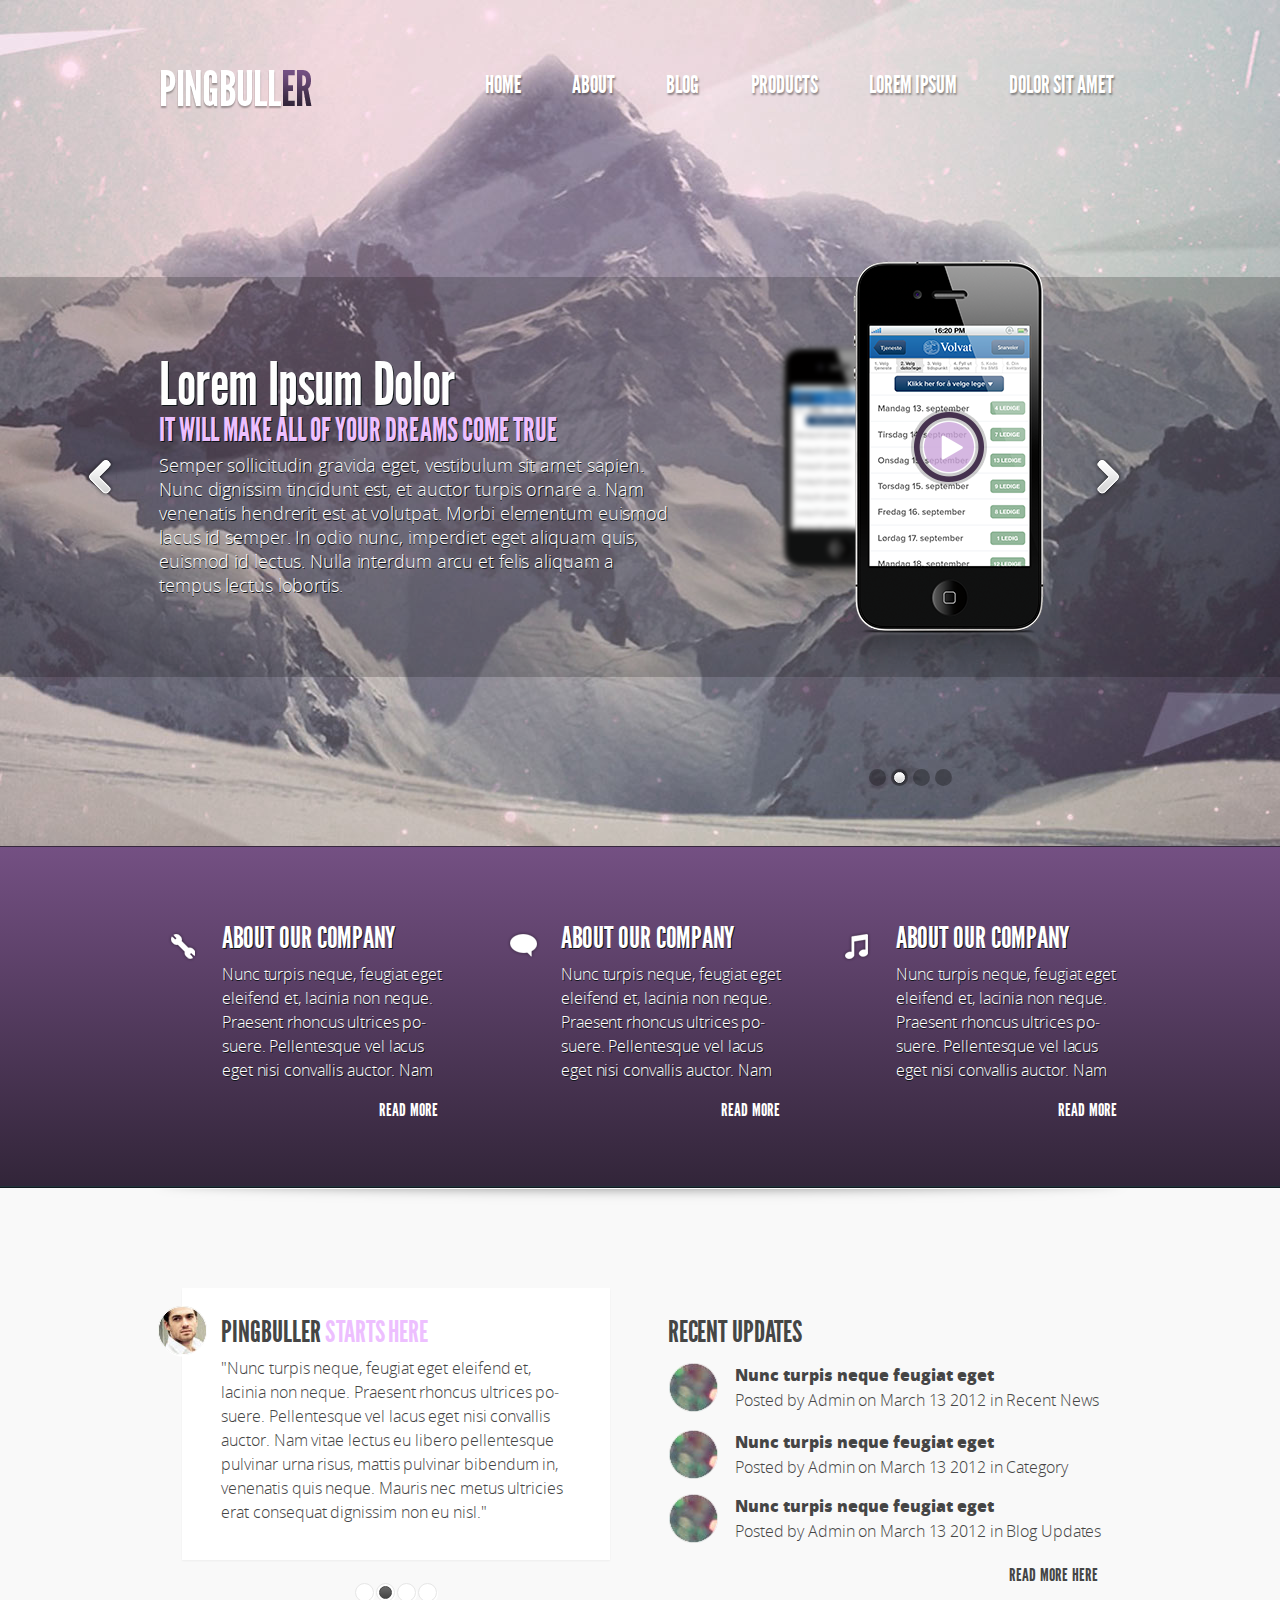
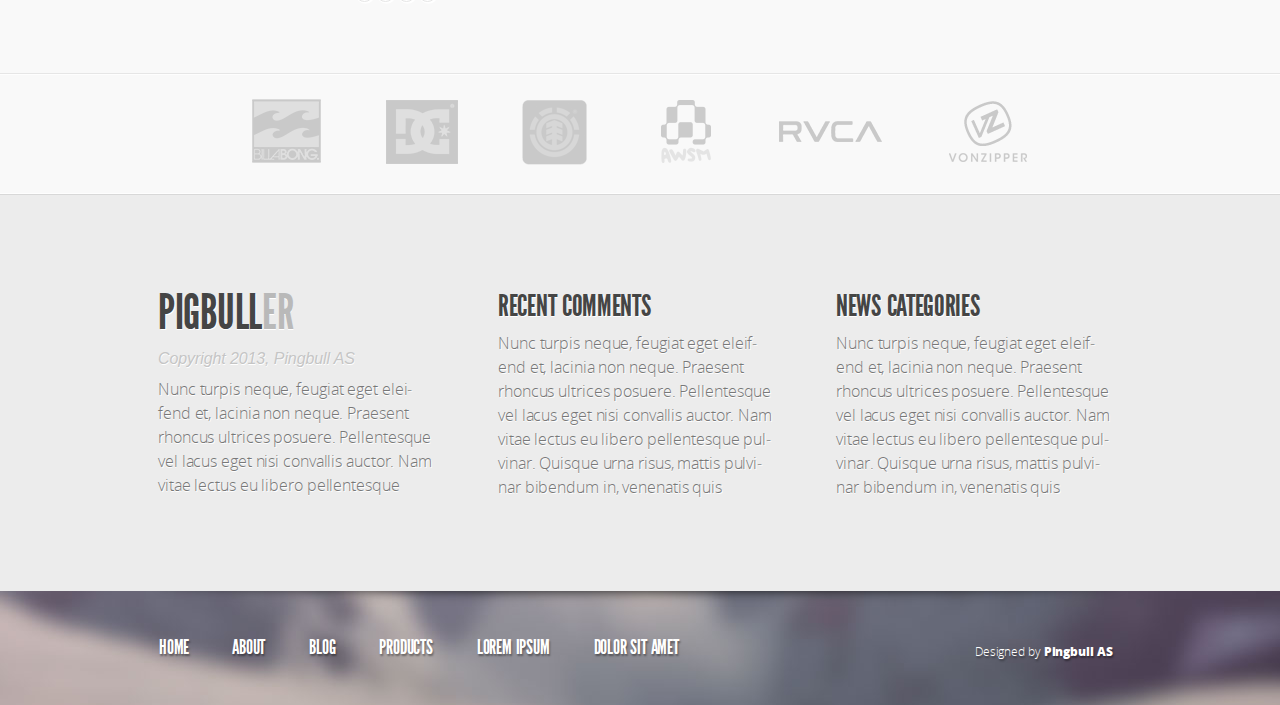
==== index.html @ 4bdf8e6d "new" ====
<!DOCTYPE html>
<html lang="ru">
<head>
	<meta charset="UTF-8">
	<meta name="viewport" content="width=device-width; initial-scale=1.0">
	<title>Homework-9(Finish!)</title>
	<link rel="stylesheet" href="css/style.css">
	<link rel="stylesheet" href="css/style_320.css">
	<link rel="stylesheet" href="css/style_480.css">
	<link rel="stylesheet" href="css/style_768.css">
	<link rel="stylesheet" href="css/style_960.css">
	<!--[if lt IE 9]>
		<script src="js/html5shiv.js"></script>
	    <script src="js/css3-mediaqueries.js"></script>
	    <link rel="stylesheet" href="css/style_ie8.css">
	    <![endif]-->
	  </head>
	  <body>
	  	
	  	<header>
	  		<div class="page-width">

	  			<div class="header-logo">
	  				<a href="#">
	  					<img src="/img/logo.png" alt="">
	  				</a>
	  			</div>

	  			<div class="header-menu">
	  				<div class="header-menu__active">
	  					<a href="" >Home</a>
	  				</div>
	  				<ul class="header-menu__submenu">
	  					<li class="header-menu__item-1"><a href="">About</a></li>
	  					<li class="header-menu__item-2"><a href="">Blog</a></li>
	  					<li class="header-menu__item-3"><a href="">Products</a></li>
	  					<li class="header-menu__item-4"><a href="">Lorem Ipsum</a></li>
	  					<li class="header-menu__item-5"><a href="">Dolor Sit Amet</a></li>
	  				</ul>
	  			</div>
	  		</div>

	  		<div class="slider">
	  			<div class="page-width">
	  				<section class="slider__item slider__item--first">
	  					<div class="slider__side">
	  						<div class="slider__header">Lorem Ipsum Dolor</div>
	  						<div class="slider__subheader">IT WILL MAKE ALL OF YOUR DREAMS COME TRUE</div>
	  						<div class="slider__text">
	  							Semper sollicitudin gravida eget, ves&shy;tibulum sit amet sapien. Nunc dignis&shy;sim tincidunt est, et auctor turpis ornare a. Nam venenatis hendrerit est at volutpat. Morbi elementum euismod lacus id semper. In odio nunc, imperdiet eget aliquam quis, euismod id lectus. Nulla interdum arcu et felis aliquam a tempus lectus lobortis.
	  						</div>
	  					</div>

	  					<img src="img/slider-first.png" alt="" class="slider__pic">

	  				</section>

	  				<a href="#" class="slider__prev"></a>
	  				<a href="#" class="slider__next"></a>

	  				<div class="slider__nav">
	  					<a href="#" class="slider__nav-item"></a>
	  					<a href="#" class="slider__nav-item slider__nav-item--active"></a>
	  					<a href="#" class="slider__nav-item"></a>
	  					<a href="#" class="slider__nav-item"></a>
	  				</div>

	  			</div>
	  		</div>

	  	</header>

	  	<div class="about">
	  		<div class="page-width">
	  			<section class="about__item about__item--first">
	  				<div class="about__header">ABOUT OUR COMPANY</div>
	  				<div class="about__text">
	  					Nunc turpis neque, feugiat eget eleifend et, lacinia non neque. Praesent rhoncus ultrices po&shy;suere. Pel&shy;lentesque vel lacus eget nisi convallis auctor. Nam
	  				</div>
	  				<div class="about__link"><a href="#">READ MORE</a></div>
	  			</section>
	  			<section class="about__item about__item--second">
	  				<div class="about__header">ABOUT OUR COMPANY</div>
	  				<div class="about__text">
	  					Nunc turpis neque, feugiat eget eleifend et, lacinia non neque. Praesent rhoncus ultrices po&shy;suere. Pel&shy;lentesque vel lacus eget nisi convallis auctor. Nam
	  				</div>
	  				<div class="about__link"><a href="#">READ MORE</a></div>
	  			</section>
	  			<section class="about__item about__item--third">
	  				<div class="about__header">ABOUT OUR COMPANY</div>
	  				<div class="about__text">
	  					Nunc turpis neque, feugiat eget eleifend et, lacinia non neque. Praesent rhoncus ultrices po&shy;suere. Pel&shy;lentesque vel lacus eget nisi convallis auctor. Nam
	  				</div>
	  				<div class="about__link"><a href="#">READ MORE</a></div>
	  			</section>
	  		</div>
	  	</div>

	  	<div class="sub-about-line"></div>

	  	<div class="sub-about-shadow"></div>

	  	<div class="page-width">
	  		<div class="starts">
	  			<section class="starts__item">
	  				<img src="img/avatar.jpg" alt="" class="starts__photo">
	  				<div class="starts__header">PingbulLer</div>
	  				<div class="starts__subheader">starts here</div>
	  				<div class="starts__text">
	  					"Nunc turpis neque, feu&shy;giat eget eleifend et, lacinia non neque. Prae&shy;sent rhoncus ultrices po&shy;suere. Pellentesque vel lacus eget nisi conval&shy;lis auctor. Nam vitae lectus eu libero pellentesque pulvinar urna risus, mattis pulvinar bibendum in, venenatis quis neque. Mauris nec metus ultricies erat consequat dignissim non eu nisl."
	  				</div>
	  			</section>

	  			<div class="starts__nav">
	  				<div class="starts__nav-item"></div>
	  				<div class="starts__nav-item starts__nav-item--active"></div>
	  				<div class="starts__nav-item"></div>
	  				<div class="starts__nav-item"></div>
	  			</div>

	  		</div>

	  		<div class="recent">
	  			<div class="recent__header">RECENT UPDATES</div>
	  			<section class="recent__item recent__item--first">
	  				<img src="img/updates.jpg" alt="" class="recent__pic">
	  				<div class="recent__title">Nunc turpis neque feugiat eget</div>
	  				<div class="recent__text">Posted by Admin on March 13 2012 in Recent News</div>
	  			</section>
	  			<section class="recent__item recent__item--second">
	  				<img src="img/updates.jpg" alt="" class="recent__pic">
	  				<div class="recent__title">Nunc turpis neque feugiat eget</div>
	  				<div class="recent__text">Posted by Admin on March 13 2012 in Category</div>
	  			</section>
	  			<section class="recent__item recent__item--third">
	  				<img src="img/updates.jpg" alt="" class="recent__pic">
	  				<div class="recent__title">Nunc turpis neque feugiat eget</div>
	  				<div class="recent__text">Posted by Admin on March 13 2012 in Blog Updates</div>
	  			</section>
	  			<div class="recent__tomore"><a href="">READ MORE HERE</a></div>
	  		</div>
	  	</div>

	  	<div class="recent-after-line"></div>

	  	<div class="brands">
	  		<div class="page-width">
	  			<div class="brands__wraper">
	  				<img src="img/tm-1.png" alt="" class="brands__item brands__item--1">
	  				<img src="img/tm-2.png" alt="" class="brands__item brands__item--2">
	  				<img src="img/tm-3.png" alt="" class="brands__item brands__item--3">
	  				<img src="img/tm-4.png" alt="" class="brands__item brands__item--4">
	  				<img src="img/tm-5.png" alt="" class="brands__item brands__item--5">
	  				<img src="img/tm-6.png" alt="" class="brands__item brands__item--6">
	  			</div>
	  		</div>
	  	</div>

	  	<div class="news">
	  		<div class="page-width">

	  			<section class="news__item news__item--first">
	  				<div class="news__title">NEWS CATEGORIES</div>
	  				<div class="news__title-big">PIGBULL<span>ER</span></div>
	  				<div class="news__copy">Copyright 2013, Pingbull AS</div>
	  				<div class="news__text">Nunc turpis neque, feugiat eget elei&shy;fend et, lacinia non neque. Praesent rhoncus ultrices posuere. Pellen&shy;tesque vel lacus eget nisi convallis auctor. Nam vitae lectus eu libero pellen&shy;tesque </div>
	  			</section>

	  			<section class="news__item news__item--second">
	  				<div class="news__title">RECENT COMMENTS</div>
	  				<div class="news__text">Nunc turpis neque, feugiat eget eleif&shy;end et, lacinia non neque. Praesent rhoncus ultrices posuere. Pellen&shy;tesque vel lacus eget nisi convallis auctor. Nam vitae lectus eu libero pellen&shy;tesque pul&shy;vinar. Quisque urna risus, mattis pulvi&shy;nar bibendum in, venenatis quis </div>
	  			</section>

	  			<section class="news__item news__item--third">
	  				<div class="news__title">NEWS CATEGORIES</div>
	  				<div class="news__text">Nunc turpis neque, feugiat eget eleif&shy;end et, lacinia non neque. Praesent rhoncus ultrices posuere. Pellen&shy;tesque vel lacus eget nisi convallis auctor. Nam vitae lectus eu libero pellen&shy;tesque pul&shy;vinar. Quisque urna risus, mattis pulvi&shy;nar bibendum in, venenatis quis </div>
	  			</section>

	  		</div>
	  	</div>

	  	<footer>
	  		<div class="page-width">
	  			<nav class="footer-nav">
	  				<a href="" class="footer-nav__item-1">Home</a>
	  				<a href="" class="footer-nav__item-2">About</a>
	  				<a href="" class="footer-nav__item-3">Blog</a>
	  				<a href="" class="footer-nav__item-4">Products</a>
	  				<a href="" class="footer-nav__item-5">Lorem Ipsum</a>
	  				<a href="" class="footer-nav__item-6">Dolor Sit Amet</a>
	  			</nav>
	  			<div class="footer__copy">Designed by <b>Pingbull AS</b></div>
	  		</div>
	  	</footer>


	  	
	  </body>
	  </html>
---- css/style.css ----
@font-face {
	font-family: 'league_gothic';
	src: url('../fonts/leaguegothiccyrillic-webfont.eot');
    src: url('../fonts/leaguegothiccyrillic-webfont.eot?#iefix') format('embedded-opentype'),
         url('../fonts/leaguegothiccyrillic-webfont.woff2') format('woff2'),
         url('../fonts/leaguegothiccyrillic-webfont.woff') format('woff'),
         url('../fonts/leaguegothiccyrillic-webfont.ttf') format('truetype');
	font-weight: normal;
	font-style: normal;

}
@font-face {
	font-family: 'open_sans_extrabold';
	 src: url('../fonts/open_sans_extrabold-webfont.eot');
    src: url('../fonts/open_sans_extrabold-webfont.eot?#iefix') format('embedded-opentype'),
         url('../fonts/open_sans_extrabold-webfont.woff2') format('woff2'),
         url('../fonts/open_sans_extrabold-webfont.woff') format('woff'),
         url('../fonts/open_sans_extrabold-webfont.ttf') format('truetype');
	font-weight: normal;
	font-style: normal;

}
@font-face {
	font-family: 'open_sans_light';
	src: url('../fonts/open_sans_light-webfont.eot');
    src: url('../fonts/open_sans_light-webfont.eot?#iefix') format('embedded-opentype'),
         url('../fonts/open_sans_light-webfont.woff2') format('woff2'),
         url('../fonts/open_sans_light-webfont.woff') format('woff'),
         url('../fonts/open_sans_light-webfont.ttf') format('truetype');
	font-weight: 100;
	font-style: normal;

}
* { margin: 0; padding: 0; }
body {
	font: 16px/24px 'open_sans_light', Arial, sans-serif;
	background-color: #f9f9f9;
}
article, aside, details, figcaption, figure, footer, header, hgroup, menu, nav, section { 
    display: block;
}
a img {border: none;}
---- css/style_320.css ----
@media screen and (max-width: 479px) {
	.page-width {
		width: 320px;
		margin: 0 auto;
		position: relative;
	}
	header {
		height: 516px;
		background-image: url(../img/header-bg.jpg);
		background-repeat: no-repeat;
		background-color: #745183;
		background-position: top center;
		background-size: initial;
	}
	.header-logo {
		padding-top: 70px;
		text-align: center;
	}
	.header-menu {
		position: absolute;
		width: 246px;
		top: 129px;
		left: 34px;
		border: 1px solid transparent;
		border-radius: 10px;
		font: 24px/24px 'league_gothic', Arial, sans-serif;
		text-transform: uppercase;
		color: #fff;
		z-index: 1;
	}
	.header-menu:hover {
		background-color: rgba(54,41,62, 0.9);
		border: 1px solid #051116;
		box-shadow: 0 3px 5px rgba(0, 0, 0, 0.2);
	}
	.header-menu__active {
		height: 47px;
		box-sizing: border-box;
		border-top: 1px solid transparent;
		border-bottom: 1px solid transparent;
		border-radius: 10px 10px 0 0;
		text-align: center;
	}
	.header-menu:hover .header-menu__active {
		border-top: 1px solid #614a6b;
		border-bottom: 1px solid #36283e;
	}
	.header-menu__active a{
		padding: 14px 5px 4px 5px;
		display: inline-block;
		border-bottom: 2px solid #edbfff;
		text-decoration: none;
		color: #fff;
	}
	.header-menu__submenu {
		display: none;
		list-style: none;
	}
	.header-menu:hover .header-menu__submenu {
		display: block;
	}
	.header-menu__submenu a{
		display: block;
		position: relative;
		height: 42px;
		padding-top: 9px;
		box-sizing: border-box;
		border-top: 1px solid #523e5a;
		border-bottom: 1px solid #36283e;
		text-align: center;
		text-decoration: none;
		color: #fff;
		overflow: hidden;
	}
	.header-menu__submenu a:hover {
		background-color: rgba(0,0,0,0.3);
	}
	.header-menu__submenu a::after {
		content: '';
		display: block;
		width: 100%;
		height: 2px;
		position: absolute;
		left: 0;
		bottom: 0;
		background-color: #edbfff;
		opacity: 0;
	}
	.header-menu__submenu a:hover:after {
		opacity: 1;
	}
	.header-menu__submenu li:last-child a{
		border-bottom: 0;
		border-radius: 0 0 10px 10px;
	}

	.slider {
		margin-top: 181px;
		height: 246px;
		box-sizing: border-box;
	}
	.slider__side {
		text-shadow: 0.5px 0.9px 0 #0f1518;
	}
	.slider__header {
		font: 36px/36px 'league_gothic', Arial, sans-serif;
		color: #fefefe;
		letter-spacing: -0.7px;
		margin-left: 64px;
		letter-spacing: -0.4px;
	}
	.slider__subheader {
		font: 18px/18px 'league_gothic', Arial, sans-serif;
		color: #edbfff;
		text-transform: uppercase;
		margin-top: 2px;
		margin-left: 64px;
		letter-spacing: -0.2px;
		max-height: 19px;
		max-width: 206px;
		overflow: hidden;
	}
	.slider__text {
		display: none;
	}
	.slider__pic {
		display: none;
	}
	.slider__nav {
		position: absolute;
		bottom: -108px;
		left: 122px;
		font-size: 0;
		width: 150px;
	}
	.slider__nav-item {
		display: inline-block; 
		width: 17px;
		height: 17px;
		margin-right: 5px;
		background: rgba(0,0,0,0.3);
		border-radius: 50%;
		position: relative;
		box-sizing: border-box;
	}
	.slider__nav-item--active:before {
		content: '';
		position: absolute;
		left: 3px;
		top: 3px;
		width: 9px;
		height: 9px;
		background: -moz-linear-gradient(top, rgba(255,255,255,1) 0%, rgba(212,212,212,1) 100%);
		background-image: linear-gradient(to top, #d4d4d4 0%, white 100%);
		border: 1px solid white;
		box-shadow: 0 0 5px rgba(0, 0, 0, 0.8);
		border-radius: 50%;
		box-sizing: content-box;
	}
	.slider__prev {
		position: absolute;
		width: 32px;
		height: 42px;
		top: 9px;
		left: -5px;
		background: url(../img/slider-prev.png);
	}
	.slider__next {
		position: absolute;
		width: 32px;
		height: 42px;
		top: 9px;
		right: -4px;
		background: url(../img/slider-next.png);
	}


	.about {
		border-top: 1px solid #36283c;
		border-bottom: 1px solid #21333b;
		width: 100%;
		height: auto;
		padding: 70px 0 60px 0;
		background: -moz-linear-gradient(top, rgba(116,80,131,1) 0%, rgba(50,37,57,1) 100%);
		background-image: linear-gradient(to top, #322539 0%, #745083 100%); 
	}
	.about__item {
		padding-left: 82px;
		padding-right: 20px; 
		background-position: 0 0;
		background-repeat: no-repeat;
		position: relative;
	}
	.about__item:before {
		content: '';
		display: block;
		position: absolute;
		left: 29px;
		top: 0;
		background-image: url(../img/about.png);
	}
	.about__item--first:before {
		background-position: 0 0;
		width: 30px;
		height: 31px;
	}
	.about__item--second {
		margin-top: 21px;
	}
	.about__item--second:before {
		background-position: -39px 0;
		width: 33px;
		height: 29px;
	}
	.about__item--third {
		margin-top: 37px;
	}
	.about__item--third:before {
		background-position: -85px 0;
		width: 29px;
		height: 31px;
	}
	.about__header {
		font: 24px/24px 'league_gothic', Arial, sans-serif;
		text-transform: uppercase;
		color: #fff;
		text-shadow: 0.5px 0.9px 0 #0f1518;
		letter-spacing: -0.3px;
	}
	.about__text {
		margin-top: 4px;
		color: #fff;
		text-shadow: 0.5px 0.9px 0 #0f1518;
		max-height: 72px;
		overflow: hidden;

	}
	.about__link {
		text-align: right;
		padding: 12px 6px 0 0;
	}
	.about__link a {
		font: 18px/18px 'league_gothic', Arial, sans-serif;
		text-transform: uppercase;
		text-decoration: none;
		color: #fff;
	}
	.about__link a:hover {
		text-decoration: none;
		color: #fff;
		text-shadow: 0 0 8px rgba(255, 255, 255, 0.8);
	}

	.sub-about-line {
		height: 0;
		border-top: 1px solid #12191f;
		border-bottom: 1px solid #f9f9f9;
	}

	.sub-about-shadow {
		height: 16px;
		background-image: url(../img/starts-bg.png);
		background-repeat: no-repeat;
		background-position: top center;
		background-size: initial;
	}

	.starts {
		padding: 53px 0 0 0;
	}
	.starts__item {
		margin: 0 21px 0 43px;
		padding-bottom: 23px;
		position: relative;
		background-color: #fff;
		box-shadow: 0 1px 2px rgba(0, 0, 0, 0.05);
	}
	.starts__photo {
		display: block;
		position: absolute;
		top: 19px;
		left: -23px;
		width: 49px;
		height: 49px;
		border-radius: 50%;
		box-shadow: 1px 1.7px 0 white, inset 1px 1.7px 5px rgba(0, 0, 0, 0.3);
	}
	.starts__header {
		padding: 25px 0 0 35px;
		font: 24px/24px 'league_gothic', Arial, sans-serif;
		text-transform: uppercase;
		color: #454545;
	}
	.starts__subheader {
		padding: 0px 0 0 36px;
		font: 24px/24px 'league_gothic', Arial, sans-serif;
		text-transform: uppercase;
		color: #edbfff;
		letter-spacing: -0.2px;
	}
	.starts__text {
		padding: 5px 40px 0px 39px;
		color: #454545;
		max-height: 171px;
		overflow: hidden;
		word-spacing: -0.5px;
	}
	.starts__nav {
		padding-left: 48px;
		text-align: center;
		margin-top: 17px;
		font-size: 0;
		position: relative;
		top: 5px;
	}
	.starts__nav-item {
		display: inline-block; 
		width: 19px;
		height: 19px;
		margin-right: 3px;
		border: 1px solid #e6e6e6;
		box-shadow: 1px 1.7px 0 white;
		background-color: #fff;
		border-radius: 50%;
		position: relative;
		box-sizing: border-box;

	}
	.starts__nav-item--active:before {
		content: '';
		position: absolute;
		left: 2px;
		top: 2px;
		width: 13px;
		height: 13px;
		background: -moz-linear-gradient(top, rgba(106,106,106,1) 0%, rgba(69,69,69,1) 100%);
		background-image: linear-gradient(to top, #454545 0%, #6a6a6a 100%);
		border: 1px solid #454545;
		border-radius: 50%;
		box-sizing: border-box;
	}

	.recent {
		padding-top: 40px;
		padding-bottom: 86px;
	}
	.recent__header {
		padding: 0 19px;
		font: 30px/30px 'league_gothic', Arial, sans-serif;
		text-transform: uppercase;
		color: #454545;
		letter-spacing: -0.2px;
	}

	.recent__item {
		padding: 0 20px 0 85px;
		position: relative;
	}
	.recent__item--first {
		margin-top: 16px;
	}
	.recent__item--second {
		margin-top: 16px;
	}
	.recent__item--third {
		margin-top: 22px;
	}
	.recent__pic {
		display: block;
		position: absolute;
		top: 0px;
		left: 20px;
		width: 49px;
		height: 49px;
		border-radius: 50%;
		box-shadow: inset 0 0 5px rgba(0, 0, 0, 0.4);
	}
	.recent__title {
		font: 900 16px/19px 'open_sans_extrabold', Arial, sans-serif;
		color: #454545;
		padding-top: 3px;
		max-height: 20px;
		box-sizing: content-box;
		overflow: hidden;
	}
	.recent__text {
		padding-top: 1px;
		color: #454545;
		max-height: 25px;
		overflow: hidden;
		word-spacing: -0.5px;
	}
	.recent__tomore {
		margin-top: 15px;
		margin-right: 28px;
		text-align: right;
	}
	.recent__tomore a{
		font: 18px/18px 'league_gothic', Arial, sans-serif;
		text-transform: uppercase;
		color: #454545;
		text-decoration: none;
	}
	.recent__tomore a:hover {
		text-shadow: 0 0 8px rgba(0, 0, 0, 0.6);
	}

	.recent-after-line {
		height: 0;
		border-top: 1px solid #e6e6e6;
		border-bottom: 1px solid #fefefe;
	}

	.brands {
		background-color: #f9f9f9;
		padding-bottom: 4px;
	}
	.brands__wraper {
		padding: 0 20px 71px 20px;
	}
	.brands__item {
		display: inline-block;
		vertical-align: top;
	}
	.brands__item--1 {
		padding: 52px 0 0 42px;
	}
	.brands__item--2 {
		padding: 52px 0 0 50px;
	}
	.brands__item--3 {
		padding: 61px 0 0 49px;
	}
	.brands__item--4 {
		padding: 60px 0 0 61px;
	}
	.brands__item--5 {
		padding: 62px 0 0 21px;
	}
	.brands__item--6 {
		padding: 42px 0 0 52px;
	}

	.news {
		display: none;
	}

	footer {
		height: 202px;
		border-top: 1px solid #fefefe;
		background-image: url(../img/footer-shadow.png), url(../img/footer-bg.jpg);
		background-repeat: no-repeat;
		background-color: #7e808a;
		background-position: top center;
		background-size: initial;
		box-sizing: border-box;
	}
	.footer-nav {
		display: none;
	}
	.footer__copy {
		margin-top: 36px;
		font-size: 12px;
		color: #fff;
		text-align: center;
		text-shadow: 1px 1.7px 2px rgba(0, 0, 0, 0.4);
	} 
	.footer__copy b {
		font: 900 12px 'open_sans_extrabold', Arial, sans-serif;
	}
}
---- css/style_480.css ----
@media screen and (min-width: 480px) and (max-width: 767px) {
	.page-width {
		width: 480px;
		margin: 0 auto;
		position: relative;
	}
	header {
		height: 548px;
		background-image: url(../img/header-bg.jpg);
		background-repeat: no-repeat;
		background-color: #745183;
		background-position: top center;
		background-size: initial;
	}
	.header-logo {
		padding-top: 70px;
		text-align: center;
	}
	.header-menu {
		position: absolute;
		width: 246px;
		top: 129px;
		left: 116px;
		border: 1px solid transparent;
		border-radius: 10px;
		font: 24px/24px 'league_gothic', Arial, sans-serif;
		text-transform: uppercase;
		color: #fff;
		z-index: 1;
	}
	.header-menu:hover {
		background-color: rgba(54,41,62, 0.9);
		border: 1px solid #051116;
		box-shadow: 0 3px 5px rgba(0, 0, 0, 0.2);
	}
	.header-menu__active {
		height: 47px;
		box-sizing: border-box;
		border-top: 1px solid transparent;
		border-bottom: 1px solid transparent;
		border-radius: 10px 10px 0 0;
		text-align: center;
	}
	.header-menu:hover .header-menu__active {
		border-top: 1px solid #614a6b;
		border-bottom: 1px solid #36283e;
	}
	.header-menu__active a{
		padding: 14px 5px 4px 5px;
		display: inline-block;
		border-bottom: 2px solid #edbfff;
		text-decoration: none;
		color: #fff;
	}
	.header-menu__submenu {
		display: none;
		list-style: none;
	}
	.header-menu:hover .header-menu__submenu {
		display: block;
	}
	.header-menu__submenu a{
		display: block;
		position: relative;
		height: 42px;
		padding-top: 9px;
		box-sizing: border-box;
		border-top: 1px solid #523e5a;
		border-bottom: 1px solid #36283e;
		text-align: center;
		text-decoration: none;
		color: #fff;
		overflow: hidden;
	}
	.header-menu__submenu a:hover {
		background-color: rgba(0,0,0,0.3);
	}
	.header-menu__submenu a:after {
		content: '';
		display: block;
		width: 100%;
		height: 2px;
		position: absolute;
		left: 0;
		bottom: 0;
		background-color: #edbfff;
		opacity: 0;
	}
	.header-menu__submenu a:hover:after {
		opacity: 1;
	}
	.header-menu__submenu li:last-child a{
		border-bottom: 0;
		border-radius: 0 0 10px 10px;
	}

	.slider {
		margin-top: 88px;
		height: 246px;
		box-sizing: border-box;
		background-color: rgba(0,0,0,0.2);
	}
	.slider__item {

	}
	.slider__side {
		width: 215px;
		display: inline-block;
		vertical-align: top;
		margin: 94px 0 0 39px;
		text-shadow: 0.5px 0.9px 0 #0f1518;
	}
	.slider__header {
		font: 36px/36px 'league_gothic', Arial, sans-serif;
		color: #fefefe;
		letter-spacing: -0.7px;
	}
	.slider__subheader {
		font: 18px/18px 'league_gothic', Arial, sans-serif;
		color: #edbfff;
		text-transform: uppercase;
		margin-top: 1px;
		letter-spacing: -0.2px;
		max-height: 19px;
		overflow: hidden;
	}
	.slider__text {
		display: none;
	}
	.slider__pic {
		display: inline-block;
		vertical-align: top;
		width: 192px;
		height: auto;
		box-sizing: border-box;
		margin: -9px 0 0 -2px;
	}
	.slider__nav {
		position: absolute;
		bottom: -2px;
		left: 202px;
		font-size: 0;
		width: 150px;
	}
	.slider__nav-item {
		display: inline-block; 
		width: 17px;
		height: 17px;
		margin-right: 5px;
		background: rgba(0,0,0,0.3);
		border-radius: 50%;
		position: relative;
		box-sizing: border-box;
	}
	.slider__nav-item--active:before {
		content: '';
		position: absolute;
		left: 3px;
		top: 3px;
		width: 9px;
		height: 9px;
		background: -moz-linear-gradient(top, rgba(255,255,255,1) 0%, rgba(212,212,212,1) 100%);
		background-image: linear-gradient(to top, #d4d4d4 0%, white 100%);
		border: 1px solid white;
		box-shadow: 0 0 5px rgba(0, 0, 0, 0.8);
		border-radius: 50%;
		box-sizing: content-box;
	}
	.slider__prev {
		position: absolute;
		width: 32px;
		height: 42px;
		top: 102px;
		left: -6px;
		background: url(../img/slider-prev.png);
	}
	.slider__next {
		position: absolute;
		width: 32px;
		height: 42px;
		top: 102px;
		right: -5px;
		background: url(../img/slider-next.png);
	}

	.about {
		border-top: 1px solid #36283c;
		border-bottom: 1px solid #21333b;
		width: 100%;
		height: auto;
		padding: 77px 0px 65px 0px;
		background: -moz-linear-gradient(top, rgba(116,80,131,1) 0%, rgba(50,37,57,1) 100%);
		background-image: linear-gradient(to top, #322539 0%, #745083 100%); 
	}
	.about__item {
		padding-left: 83px;
		padding-right: 20px; 
		background-position: 0 0;
		background-repeat: no-repeat;
		position: relative;
	}
	.about__item:before {
		content: '';
		display: block;
		position: absolute;
		left: 29px;
		top: 0;
		background-image: url(../img/about.png);
	}
	.about__item--first:before {
		background-position: 0 0;
		width: 30px;
		height: 31px;
	}
	.about__item--second {
		margin-top: 21px;
	}
	.about__item--second:before {
		background-position: -39px 0;
		width: 33px;
		height: 29px;
	}
	.about__item--third {
		margin-top: 25px;
	}
	.about__item--third:before {
		background-position: -85px 0;
		width: 29px;
		height: 31px;
	}
	.about__header {
		font: 24px/24px 'league_gothic', Arial, sans-serif;
		text-transform: uppercase;
		color: #fff;
		text-shadow: 0.5px 0.9px 0 #0f1518;
		letter-spacing: -0.3px;
	}
	.about__text {
		margin-top: 4px;
		color: #fff;
		text-shadow: 0.5px 0.9px 0 #0f1518;
		word-spacing: -0.5px;
	}
	.about__link {
		text-align: right;
		padding: 12px 6px 0 0;
	}
	.about__link a {
		font: 18px/18px 'league_gothic', Arial, sans-serif;
		text-transform: uppercase;
		text-decoration: none;
		color: #fff;
	}
	.about__link a:hover {
		text-decoration: none;
		color: #fff;
		text-shadow: 0 0 8px rgba(255, 255, 255, 0.8);
	}

	.sub-about-line {
		height: 0;
		border-top: 1px solid #12191f;
		border-bottom: 1px solid #f9f9f9;
	}

	.sub-about-shadow {
		height: 16px;
		background-image: url(../img/starts-bg.png);
		background-repeat: no-repeat;
		background-position: top center;
		background-size: initial;
	}

	.starts {
		padding: 53px 0 0 0;
		
	}
	.starts__item {
		margin: 0 21px 0 43px;
		padding-bottom: 32px;
		position: relative;
		background-color: #fff;
		box-shadow: 0 1px 2px rgba(0, 0, 0, 0.05);
	}
	.starts__photo {
		display: block;
		position: absolute;
		top: 18px;
		left: -24px;
		width: 49px;
		height: 49px;
		border-radius: 50%;
		box-shadow: 1px 1.7px 0 white, inset 1px 1.7px 5px rgba(0, 0, 0, 0.3);

	}
	.starts__header {
		display: inline-block;
		vertical-align: top;
		padding: 27px 0 0 39px;
		font: 30px/30px 'league_gothic', Arial, sans-serif;
		text-transform: uppercase;
		color: #454545;
	}
	.starts__subheader {
		display: inline-block;
		vertical-align: top;
		padding: 27px 0 0 0px;
		font: 30px/30px 'league_gothic', Arial, sans-serif;
		text-transform: uppercase;
		color: #edbfff;
		letter-spacing: -0.2px;
	}
	.starts__text {
		padding: 15px 30px 0px 39px;
		color: #454545;
		max-height: 171px;
		overflow: hidden;
		word-spacing: -0.5px;
	}
	.starts__nav {
		padding-left: 11px;
		text-align: center;
		margin-top: 23px;
	}
	.starts__nav-item {
		display: inline-block; 
		width: 19px;
		height: 19px;
		margin-right: -2px;
		border: 1px solid #e6e6e6;
		box-shadow: 1px 1.7px 0 white;
		background-color: #fff;
		border-radius: 50%;
		position: relative;
		box-sizing: border-box;

	}
	.starts__nav-item--active:before {
		content: '';
		position: absolute;
		left: 2px;
		top: 2px;
		width: 13px;
		height: 13px;
		background: -moz-linear-gradient(top, rgba(106,106,106,1) 0%, rgba(69,69,69,1) 100%);
		background-image: linear-gradient(to top, #454545 0%, #6a6a6a 100%);
		border: 1px solid #454545;
		border-radius: 50%;
		box-sizing: border-box;
	}

	.recent {
		padding-top: 40px;
		padding-bottom: 86px;
	}
	.recent__header {
		padding: 0 20px 0 83px;
		font: 30px/30px 'league_gothic', Arial, sans-serif;
		text-transform: uppercase;
		color: #454545;
		letter-spacing: -0.2px;
	}
	.recent__item {
		padding: 0 20px 0 149px;
		position: relative;
	}
	.recent__item--first {
		margin-top: 17px;
	}
	.recent__item--second {
		margin-top: 19px;
	}
	.recent__item--third {
		margin-top: 17px;
	}
	.recent__pic {
		display: block;
		position: absolute;
		top: 0px;
		left: 83px;
		width: 49px;
		height: 49px;
		border-radius: 50%;
		box-shadow: inset 0 0 5px rgba(0, 0, 0, 0.4);
	}
	.recent__title {
		font: 900 16px/16px 'open_sans_extrabold', Arial, sans-serif;
		color: #454545;
		padding-top: 4px;
	}
	.recent__text {
		padding-top: 4px;
		color: #454545;
		max-height: 25px;
		overflow: hidden;
		word-spacing: -0.5px;
	}
	.recent__tomore {
		margin-top: 16px;
		margin-right: 62px;
		text-align: right;
	}
	.recent__tomore a{
		font: 18px/18px 'league_gothic', Arial, sans-serif;
		text-transform: uppercase;
		color: #454545;
		text-decoration: none;
	}
	.recent__tomore a:hover {
		text-shadow: 0 0 8px rgba(0, 0, 0, 0.6);
	}

	.recent-after-line {
		height: 0;
		border-top: 1px solid #e6e6e6;
		border-bottom: 1px solid #fefefe;
	}

	.brands {
		border-bottom: 1px solid #fefefe;
		background-color: #f9f9f9;
		padding-bottom: 4px;
	}
	.brands__wraper {
		padding: 0 20px 36px 20px;
	}
	.brands__item {
		display: inline-block;
		vertical-align: top;
	}
	.brands__item--1 {
		padding: 36px 0 0 61px;
	}
	.brands__item--2 {
		padding: 36px 0 0 52px;
	}
	.brands__item--3 {
		padding: 36px 0 0 50px;
	}
	.brands__item--4 {
		padding: 26px 0 0 47px;
	}
	.brands__item--5 {
		padding: 48px 0 0 54px;
	}
	.brands__item--6 {
		padding: 28px 0 0 52px;
	}

	.news {
		border-top: 1px solid #d8d8d8;
		width: 100%;
		height: auto;
		background-color: #ececec;
	}
	.news__item {
		padding-left: 18px;
		padding-right: 23px;
	}
	.news__item--first {
		padding-top: 79px;
	}
	.news__item--second {
		padding-top: 54px;
	}
	.news__item--third {
		padding-top: 59px;
		padding-bottom: 85px;
	}
	.news__title {
		font: 24px/24px 'league_gothic', Arial, sans-serif;
		text-transform: uppercase;
		color: #454545;
		text-shadow: 0.5px 0.9px 0 white;
		letter-spacing: -0.2px;
	}
	.news__title-big {
		display: none;
	}
	.news__title-big span {
		color: #b9b9b9;
	}
	.news__copy {
		display: none;
	}
	.news__text {
		margin-top: 10px;
		text-shadow: 0.5px 0.9px 0 white;
		color: #787878;
		font-size: 16px;
		font-weight: 300;
		line-height: 24px;
		max-height: 96px;
		overflow: hidden;
		letter-spacing: -0.1px;
	}

	footer {
		height: 202px;
		border-top: 1px solid #fefefe;
		background-image: url(../img/footer-shadow.png), url(../img/footer-bg.jpg);
		background-repeat: no-repeat;
		background-color: #7e808a;
		background-position: top center;
		background-size: initial;
		box-sizing: border-box;
	}
	.footer__copy {
		margin-top: 23px;
		font-size: 12px;
		color: #fff;
		text-align: center;
		text-shadow: 1px 1.7px 2px rgba(0, 0, 0, 0.4);

	} 
	.footer__copy b {
		font: 900 12px 'open_sans_extrabold', Arial, sans-serif;
	}
	.footer-nav {
		padding: 39px 0px 0 0px;
		text-align: center;
	}
	.footer-nav a{
		display: inline-block;
		margin: 0 11px 0 10px;
		font: 400 20px/34px 'league_gothic', Arial, sans-serif;
		text-shadow: 1px 1.7px 2px rgba(0, 0, 0, 0.4);
		color: white;
		text-transform: uppercase;
		text-decoration: none;
		letter-spacing: -0.1px;
		white-space: nowrap;
	}
	.footer-nav a:last-child {
		word-spacing: -1px;
		margin-left: 12px;
		position: relative;
		left: -3px;
	}
	.footer-nav a:hover{
		text-shadow: 1px 1.7px 2px rgba(255, 255, 255, 0.4);
	}
}
---- css/style_768.css ----
@media screen and (min-width: 768px) and (max-width: 959px) {
	.page-width {
		width: 768px;
		margin: 0 auto;
		position: relative;
	}
	header {
		height: 798px;
		background-image: url(../img/header-bg.jpg);
		background-repeat: no-repeat;
		background-color: #745183;
		background-position: top center;
		background-size: initial;
	}
	.header-logo {
		padding: 70px 0 0 18px;
	}
	.header-logo img{
		width: 155px;
		height: 39px;
	}
	.header-menu {
		padding: 22px 0 0 13px;
	}
	.header-menu a{
		display: inline-block;
		padding: 0 7px 0px 5px;
		font: 400 24px/34px 'league_gothic', Arial, sans-serif;
		text-transform: uppercase;
		color: #fff;
		text-shadow: 1px 1.7px 2px rgba(0, 0, 0, 0.4);
		text-decoration: none;
		border-bottom: 2px solid transparent;
	}
	.header-menu a:hover{
		border-bottom: 2px solid #edbfff;
	}
	.header-menu__active {
		display: inline-block;
		vertical-align: top;
	}
	.header-menu__submenu, .header-menu__submenu li {
		display: inline-block;
		vertical-align: top;
		list-style: none;
	}
.header-menu__item-1 {
		padding-left: 36px;
	}
	.header-menu__item-2 {
		padding-left: 36px;
	}
	.header-menu__item-3 {
		padding-left: 37px;
	}
	.header-menu__item-4 {
		padding-left: 36px;
	}
	.header-menu__item-5 {
		position: relative;
		left: 37px;
	}

	.slider {
		margin-top: 70px;
		height: 400px;
		box-sizing: border-box;
		background-color: rgba(0,0,0,0.2);
	}
	.slider__item {

	}
	.slider__side {
		width: 278px;
		display: inline-block;
		vertical-align: top;
		margin: 98px 0 0 42px;
		text-shadow: 0.5px 0.9px 0 #0f1518;
	}
	.slider__header {
		font: 48px/48px 'league_gothic', Arial, sans-serif;
		color: #fefefe;
		letter-spacing: -0.7px;
	}
	.slider__subheader {
		font: 24px/24px 'league_gothic', Arial, sans-serif;
		color: #edbfff;
		text-transform: uppercase;
		margin-top: 8px;
		letter-spacing: -0.3px;
		max-height: 24px;
		overflow: hidden;
	}
	.slider__text {
		color: #fff;
		margin-top: 8px;
		line-height: 26px;
		max-height: 6.5em;
		overflow: hidden;
	}
	.slider__pic {
		display: inline-block;
		vertical-align: top;
		margin: -23px 0 0 122px;
	}
	.slider__nav {
		position: absolute;
		bottom: -56px;
		left: 541px;
		font-size: 0;
	}
	.slider__nav-item {
		display: inline-block; 
		width: 17px;
		height: 17px;
		margin-right: 5px;
		background: rgba(0,0,0,0.3);
		border-radius: 50%;
		position: relative;
		box-sizing: border-box;
	}
	.slider__nav-item--active:before {
		content: '';
		position: absolute;
		left: 3px;
		top: 3px;
		width: 9px;
		height: 9px;
		background: -moz-linear-gradient(top, rgba(255,255,255,1) 0%, rgba(212,212,212,1) 100%);
		background-image: linear-gradient(to top, #d4d4d4 0%, white 100%);
		border: 1px solid white;
		box-shadow: 0 0 5px rgba(0, 0, 0, 0.8);
		border-radius: 50%;
		box-sizing: content-box;
	}
	.slider__prev {
		position: absolute;
		width: 32px;
		height: 42px;
		top: 179px;
		left: -6px;
		background: url(../img/slider-prev.png);
	}
	.slider__next {
		position: absolute;
		width: 32px;
		height: 42px;
		top: 179px;
		right: -5px;
		background: url(../img/slider-next.png);
	}

	.about {
		border-top: 1px solid #36283c;
		border-bottom: 1px solid #21333b;
		width: 100%;
		height: auto;
		padding: 77px 0 63px 0;
		background: -moz-linear-gradient(top, rgba(116,80,131,1) 0%, rgba(50,37,57,1) 100%);
		background-image: linear-gradient(to top, #322539 0%, #745083 100%); 
	}
	.about__item {
		display: inline-block;
		vertical-align: top;
		width: 160px;
		box-sizing: content-box;
		padding-left: 52px; 
		position: relative;
	}
	.about__item:before {
		content: '';
		display: block;
		position: absolute;
		left: 0px;
		top: 0;
		background-image: url(../img/about.png);
	}
	.about__item--first {
		margin-left: 30px;
	}
	.about__item--first:before {
		background-position: 0 0;
		width: 30px;
		height: 31px;
	}
	.about__item--second {
		margin-left: 36px;
	}
	.about__item--second:before {
		background-position: -39px 0;
		width: 33px;
		height: 29px;
	}
	.about__item--third {
		margin-left: 44px;
	}
	.about__item--third:before {
		background-position: -85px 0;
		width: 29px;
		height: 31px;
	}
	.about__header {
		font: 24px/24px 'league_gothic', Arial, sans-serif;
		text-transform: uppercase;
		color: #fff;
		text-shadow: 0.5px 0.9px 0 #0f1518;
		letter-spacing: -0.3px;
	}
	.about__text {
		margin-top: 4px;
		color: #fff;
		text-shadow: 0.5px 0.9px 0 #0f1518;
		max-height: 144px;
		overflow: hidden;
	}
	.about__link {
		text-align: right;
		padding: 4px 13px 0 0;
	}
	.about__link a {
		font: 18px/18px 'league_gothic', Arial, sans-serif;
		text-transform: uppercase;
		text-decoration: none;
		color: #fff;
	}
	.about__link a:hover {
		text-decoration: none;
		color: #fff;
		text-shadow: 0 0 8px rgba(255, 255, 255, 0.8);
	}

	.sub-about-line {
		height: 0;
		border-top: 1px solid #12191f;
		border-bottom: 1px solid #f9f9f9;
	}

	.sub-about-shadow {
		height: 16px;
		background-image: url(../img/starts-bg.png);
		background-repeat: no-repeat;
		background-position: top center;
		background-size: initial;
	}

	.starts {
		display: inline-block;
		vertical-align: top;
	}
	.starts__item {
		width: 313px;
		box-sizing: border-box;
		margin: 83px 0px 20px 42px;
		padding-bottom: 39px;
		position: relative;
		background-color: #fff;
		box-shadow: 0 1px 2px rgba(0, 0, 0, 0.05);
		behavior: url(/PIE.htc);
	}
	.starts__photo {
		display: block;
		position: absolute;
		top: 18px;
		left: -24px;
		width: 49px;
		height: 49px;
		border-radius: 50%;
		box-shadow: 1px 1.7px 0 white, inset 1px 1.7px 5px rgba(0, 0, 0, 0.3);
	}
	.starts__header {
		padding: 29px 0 0 39px;
		font: 24px/24px 'league_gothic', Arial, sans-serif;
		text-transform: uppercase;
		color: #454545;
	}
	.starts__subheader {
		padding: 0px 0 0 40px;
		font: 24px/24px 'league_gothic', Arial, sans-serif;
		text-transform: uppercase;
		color: #edbfff;
		letter-spacing: -0.2px;
	}
	.starts__text {
		padding: 9px 23px 0px 39px;
		color: #454545;
		max-height: 147px;
		overflow: hidden;
		letter-spacing: -0.1px;

	}
	.starts__nav {
		padding-left: 40px;
		text-align: center;
		margin-top: 23px;
	}
	.starts__nav-item {
		display: inline-block; 
		width: 19px;
		height: 19px;
		margin-right: -2px;
		border: 1px solid #e6e6e6;
		box-shadow: 1px 1.7px 0 white;
		background-color: #fff;
		border-radius: 50%;
		position: relative;
		box-sizing: border-box;

	}
	.starts__nav-item--active:before {
		content: '';
		position: absolute;
		left: 2px;
		top: 2px;
		width: 13px;
		height: 13px;
		background: -moz-linear-gradient(top, rgba(106,106,106,1) 0%, rgba(69,69,69,1) 100%);
		background-image: linear-gradient(to top, #454545 0%, #6a6a6a 100%);
		border: 1px solid #454545;
		border-radius: 50%;
		box-sizing: border-box;
	}

	.recent {
		display: inline-block;
		vertical-align: top;
		width: 333px;
		margin-top: 112px;
		margin-left: 55px;
	}
	.recent__header {
		margin: 0 0px 0 -1px;
		font: 30px/30px 'league_gothic', Arial, sans-serif;
		text-transform: uppercase;
		color: #454545;
		letter-spacing: -0.25px;
	}
	.recent__item {
		padding: 0 0px 0 66px;
		position: relative;
	}
	.recent__item--first {
		margin-top: 16px;
	}
	.recent__item--second {
		margin-top: 20px;
	}
	.recent__item--third {
		margin-top: 18px;
	}
	.recent__pic {
		display: block;
		position: absolute;
		top: 0px;
		left: 0px;
		width: 49px;
		height: 49px;
		border-radius: 50%;
		box-shadow: inset 0 0 5px rgba(0, 0, 0, 0.4);
	}
	.recent__title {
		font: 900 16px/16px 'open_sans_extrabold', Arial, sans-serif;
		color: #454545;
		padding-top: 4px;
	}
	.recent__text {
		padding-top: 4px;
		color: #454545;
		max-height: 24px;
		overflow: hidden;
		letter-spacing: -0.13px;
	}
	.recent__tomore {
		margin-top: 17px;
		margin-right: 9px;
		text-align: right;
	}
	.recent__tomore a{
		font: 18px/18px 'league_gothic', Arial, sans-serif;
		text-transform: uppercase;
		color: #454545;
		text-decoration: none;
	}
	.recent__tomore a:hover {
		text-shadow: 0 0 8px rgba(0, 0, 0, 0.6);
	}

	.recent-after-line {
		height: 0;
		margin-top: 66px;
		border-top: 1px solid #e6e6e6;
		border-bottom: 1px solid #fefefe;
	}

	.brands {
		border-bottom: 1px solid #fefefe;
		background-color: #f9f9f9;
		padding-bottom: 28px;
	}
	.brands__item {
		display: inline-block;
		vertical-align: top;
	}
	.brands__item--1 {
		padding: 25px 0 0 20px;
	}
.brands__item--2 {
		padding: 25px 0 0 52px;
	}
		.brands__item--3 {
		padding: 25px 0 0 50px;
	}
	.brands__item--4 {
		padding: 26px 0 0 60px;
	}
	.brands__item--5 {
		padding: 48px 0 0 54px;
	}
	.brands__item--6 {
		padding: 27px 0 0 52px;
	}

	.news {
		border-top: 1px solid #d8d8d8;
		width: 100%;
		height: auto;
		padding-top: 101px;
		padding-bottom: 93px;
		background-color: #ececec;
	}
	.news__item {
		display: inline-block;
		vertical-align: top;
		width: 205px;
	}
	.news__item--first {
		margin-left: 19px;
	}
	.news__item--second {
		margin-left: 56px;
	}
	.news__item--third {
		margin-left: 54px;
	}
	.news__title {
		font: 24px/24px 'league_gothic', Arial, sans-serif;
		text-transform: uppercase;
		color: #454545;
		text-shadow: 0.5px 0.9px 0 white;
		letter-spacing: -0.2px;
	}
	.news__title-big {
		display: none;
	}
	.news__title-big span {
		color: #b9b9b9;
	}
	.news__copy {
		display: none;
	}
	.news__text {
		margin-top: 10px;
		text-shadow: 0.5px 0.9px 0 white;
		color: #787878;
		font-size: 16px;
		font-weight: 300;
		line-height: 24px;
		max-height: 168px;
		overflow: hidden;
	}

	footer {
		height: 201px;
		background-image: url(../img/footer-shadow.png), url(../img/footer-bg.jpg);
		background-repeat: no-repeat;
		background-color: #7e808a;
		background-position: top center;
		background-size: initial;
		box-sizing: border-box;
	}
	.footer__copy {
		margin: 23px 22px 0 0;
		font-size: 12px;
		color: #fff;
		text-align: right;
		text-shadow: 1px 1.7px 2px rgba(0, 0, 0, 0.4);
	} 
	.footer__copy b {
		font: 900 12px 'open_sans_extrabold', Arial, sans-serif;
	}
	.footer-nav {
		padding: 39px 0px 0 18px;
	}
	.footer-nav a{
		display: inline-block;
		margin: 0 px 0 0px;
		font: 400 20px/34px 'league_gothic', Arial, sans-serif;
		text-shadow: 1px 1.7px 2px rgba(0, 0, 0, 0.4);
		color: white;
		text-transform: uppercase;
		text-decoration: none;
		word-spacing: -1px;
	}
	.footer-nav__item-1 {
		margin-left: 0px;
	}
	.footer-nav__item-2 {
		margin-left: 39px;
	}
	.footer-nav__item-3 {
		margin-left: 39px;
	}
	.footer-nav__item-4 {
		margin-left: 38px;
	}
	.footer-nav__item-5 {
		margin-left: 39px;
	}
	.footer-nav__item-6 {
		margin-left: 38px;
	}
	.footer-nav a:hover{
		text-shadow: 1px 1.7px 2px rgba(255, 255, 255, 0.4);
	}
}
---- css/style_960.css ----
@media screen and (min-width: 960px) {
	.page-width {
		width: 960px;
		margin: 0 auto;
		position: relative;

	}
	header {
		height: 846px;
		background-image: url(../img/header-bg.jpg);
		background-repeat: no-repeat;
		background-color: #745183;
		background-position: top center;
		background-size: initial;
	}
	.header-logo {
		padding: 70px 0 0 0px;
		display: inline-block;
		vertical-align: top;
	}
	.header-menu {
		padding: 69px 0 0 162px;
		display: inline-block;
		vertical-align: top;
	}
	.header-menu a{
		display: inline-block;
		padding: 0 4px 0px 7px;
		font: 400 24px/32px 'league_gothic', Arial, sans-serif;
		text-transform: uppercase;
		color: #fff;
		text-shadow: 1px 1.7px 2px rgba(0, 0, 0, 0.4);
		text-decoration: none;
		border-bottom: 2px solid transparent;
		word-spacing: -2px;

	}
	.header-menu a:hover{
		border-bottom: 2px solid #edbfff;
	}
	.header-menu__active {
		display: inline-block;
		vertical-align: top;
	}
	.header-menu__submenu, .header-menu__submenu li {
		display: inline-block;
		vertical-align: top;
		list-style: none;
	}
	.header-menu__item-1 {
		padding-left: 36px;
	}
	.header-menu__item-2 {
		padding-left: 36px;
	}
	.header-menu__item-3 {
		padding-left: 37px;
	}
	.header-menu__item-4 {
		padding-left: 36px;
	}
	.header-menu__item-5 {
		position: relative;
		left: 37px;
	}

	.slider {
		margin-top: 162px;
		height: 400px;
		box-sizing: border-box;
		background-color: rgba(0,0,0,0.2);
	}
	.slider__item {

	}
	.slider__side {
		width: 515px;
		display: inline-block;
		vertical-align: top;
		margin: 78px 0 0 -1px;
		text-shadow: 0.5px 0.9px 0 #0f1518;
	}
	.slider__header {
		font: 60px/60px 'league_gothic', Arial, sans-serif;
		color: #fefefe;
		letter-spacing: -1px;
	}
	.slider__subheader {
		font: 32px/32px 'league_gothic', Arial, sans-serif;
		color: #edbfff;
		text-transform: uppercase;
		margin-top: 0px;
		word-spacing: -2px;

	}
	.slider__text {
		color: #fff;
		margin-top: 6px;
		font-size: 18px;
		line-height: 24px;
		letter-spacing: -0.1px;

	}
	.slider__pic {
		display: inline-block;
		vertical-align: top;
		margin: -17px 0 0 96px;
	}
	.slider__nav {
		position: absolute;
		bottom: -104px;
		left: 709px;
		font-size: 0;
	}
	.slider__nav-item {
		position: relative;
		display: inline-block; 
		width: 17px;
		height: 17px;
		margin-right: 5px;
		background: rgba(0,0,0,0.3);
		border-radius: 50%;
		box-sizing: border-box;
	}
	.slider__nav-item--active:before {
		content: '';
		position: absolute;
		left: 3px;
		top: 3px;
		width: 9px;
		height: 9px;
		background: -moz-linear-gradient(top, rgba(255,255,255,1) 0%, rgba(212,212,212,1) 100%);
		background: linear-gradient(to top, #d4d4d4 0%, white 100%);
		border: 1px solid white;
		box-shadow: 0 0 5px rgba(0, 0, 0, 0.8);
		border-radius: 50%;
		box-sizing: content-box;
	}
	.slider__prev {
		position: absolute;
		width: 32px;
		height: 42px;
		top: 179px;
		left: -75px;
		background: url(../img/slider-prev.png);
	}
	.slider__next {
		position: absolute;
		width: 32px;
		height: 42px;
		top: 179px;
		right: -5px;
		background: url(../img/slider-next.png);
	}

	.about {
		border-top: 1px solid #36283c;
		border-bottom: 1px solid #21333b;
		width: 100%;
		height: auto;
		padding: 76px 0 64px 0;
		background: -moz-linear-gradient(top, rgba(116,80,131,1) 0%, rgba(50,37,57,1) 100%); 
		background-image: linear-gradient(to top, #322539 0%, #745083 100%); 
		}
	.about__item {
		display: inline-block;
		vertical-align: top;
		width: 223px;
		box-sizing: content-box;
		padding-left: 52px; 
		position: relative;
	}
	.about__item:before {
		content: '';
		display: block;
		position: absolute;
		left: -2px;
		top: 8px;
		background-image: url(../img/about.png);
	}
	.about__item--first {
		margin-left: 10px;
	}
	.about__item--first:before {
		background-position: 0 0;
		width: 30px;
		height: 31px;
	}
	.about__item--second {
		margin-left: 60px;
	}
	.about__item--second:before {
		background-position: -39px 0;
		width: 33px;
		height: 29px;
	}
	.about__item--third {
		margin-left: 56px;
	}
	.about__item--third:before {
		background-position: -85px 0;
		width: 29px;
		height: 31px;
	}
	.about__header {
		font: 30px/30px 'league_gothic', Arial, sans-serif;
		text-transform: uppercase;
		color: #fff;
		text-shadow: 0.5px 0.9px 0 #0f1518;
		letter-spacing: -0.3px;
	}
	.about__text {
		margin-top: 9px;
		color: #fff;
		text-shadow: 0.5px 0.9px 0 #0f1518;
		letter-spacing: -0.1px;
	}
	.about__link {
		text-align: right;
		padding: 16px 7px 0 0;
	}
	.about__item--second .about__link {
		text-align: right;
		padding: 16px 4px 0 0;
	}
	.about__item--third .about__link {
		text-align: right;
		padding: 16px 2px 0 0;
	}
	.about__link a {
		font: 18px/18px 'league_gothic', Arial, sans-serif;
		text-transform: uppercase;
		text-decoration: none;
		color: #fff;
	}
	.about__link a:hover {
		text-decoration: none;
		color: #fff;
		text-shadow: 0 0 8px rgba(255, 255, 255, 0.8);
	}

	.sub-about-line {
		height: 0;
		border-top: 1px solid #12191f;
		border-bottom: 1px solid #f9f9f9;
	}

	.sub-about-shadow {
		height: 16px;
		background-image: url(../img/starts-bg.png);
		background-repeat: no-repeat;
		background-position: top center;
		background-size: initial;
	}

	.starts {
		display: inline-block;
		vertical-align: top;
	}
	.starts__item {
		width: 428px;
		box-sizing: border-box;
		margin: 83px 0px 0 22px;
		padding-bottom: 6px;
		position: relative;
		background-color: #fff;
		box-shadow: 0 1px 2px rgba(0, 0, 0, 0.05);
	}
	.starts__photo {
		display: block;
		position: absolute;
		top: 18px;
		left: -24px;
		width: 49px;
		height: 49px;
		border-radius: 50%;
		box-shadow: 1px 1.7px 0 white, inset 1px 1.7px 5px rgba(0, 0, 0, 0.3);
	}
	.starts__header {
		display: inline-block;
		vertical-align: top;
		padding: 29px 0 0 39px;
		font: 30px/30px 'league_gothic', Arial, sans-serif;
		text-transform: uppercase;
		color: #454545;
	}
	.starts__subheader {
		display: inline-block;
		vertical-align: top;
		padding: 29px 0 0 0px;
		font: 30px/30px 'league_gothic', Arial, sans-serif;
		text-transform: uppercase;
		color: #edbfff;
		word-spacing: -3px;
	}
	.starts__text {
		padding: 9px 37px 30px 39px;
		color: #454545;
		word-spacing: -0.5px;
	}
	.starts__nav {
		padding-left: 19px;
		text-align: center;
		margin-top: 23px;
	}
	.starts__nav-item {
		display: inline-block; 
		width: 19px;
		height: 19px;
		margin-right: -2px;
		border: 1px solid #e6e6e6;
		box-shadow: 1px 1.7px 0 white;
		background-color: #fff;
		border-radius: 50%;
		position: relative;
		box-sizing: border-box;

	}
	.starts__nav-item--active:before {
		content: '';
		position: absolute;
		left: 2px;
		top: 2px;
		width: 13px;
		height: 13px;
		background: -moz-linear-gradient(top, rgba(106,106,106,1) 0%, rgba(69,69,69,1) 100%);
		background-image: linear-gradient(to top, #454545 0%, #6a6a6a 100%);
		border: 1px solid #454545;
		border-radius: 50%;
		box-sizing: border-box;
	}

	.recent {
		display: inline-block;
		vertical-align: top;
		width: 450px;
		margin-top: 112px;
		margin-left: 55px;
	}
	.recent__header {
		margin: 0 0px 0 -1px;
		font: 30px/30px 'league_gothic', Arial, sans-serif;
		text-transform: uppercase;
		color: #454545;
		letter-spacing: -0.25px;
	}
	.recent__item {
		padding: 0 0px 0 66px;
		position: relative;
	}
	.recent__item--first {
		margin-top: 16px;
	}
	.recent__item--second {
		margin-top: 18px;
	}
	.recent__item--third {
		margin-top: 15px;
	}
	.recent__pic {
		display: block;
		position: absolute;
		top: 0px;
		left: 0px;
		width: 49px;
		height: 49px;
		border-radius: 50%;
		box-shadow: inset 0 0 5px rgba(0, 0, 0, 0.4);
	}
	.recent__title {
		font: 900 16px/16px 'open_sans_extrabold', Arial, sans-serif;
		color: #454545;
		padding-top: 4px;
	}
	.recent__text {
		padding-top: 5px;
		color: #454545;
		letter-spacing: -0.1px;
	}
	.recent__tomore {
		margin-top: 20px;
		margin-right: 21px;
		text-align: right;
	}
	.recent__tomore a{
		font: 18px/18px 'league_gothic', Arial, sans-serif;
		text-transform: uppercase;
		color: #454545;
		text-decoration: none;
	}
	.recent__tomore a:hover {
		text-shadow: 0 0 8px rgba(0, 0, 0, 0.6);
	}

	.recent-after-line {
		height: 0;
		margin-top: 65px;
		border-top: 1px solid #e6e6e6;
		border-bottom: 1px solid #fefefe;
	}

	.brands {
		border-bottom: 1px solid #fefefe;
		background-color: #f9f9f9;
		padding-bottom: 28px;
	}
	.brands__item {
		display: inline-block;
		vertical-align: top;
	}
	.brands__item--1 {
		padding: 24px 0 0 92px;
	}
	.brands__item--2 {
		padding: 25px 0 0 61px;
	}
	.brands__item--3 {
		padding: 25px 0 0 60px;
	}
	.brands__item--4 {
		padding: 25px 0 0 70px;
	}
	.brands__item--5 {
		padding: 46px 0 0 64px;
	}
	.brands__item--6 {
		padding: 26px 0 0 63px;
	}

	.news {
		border-top: 1px solid #d8d8d8;
		width: 100%;
		height: auto;
		padding-top: 94px;
		padding-bottom: 92px;
		background-color: #ececec;
	}
	.news__item {
		display: inline-block;
		vertical-align: top;
		width: 280px;
	}
	.news__item--first {
		margin-left: -2px;
	}
	.news__item--first .news__title{
		display: none;
	}
	.news__item--second {
		margin-left: 56px;
	}
	.news__item--third {
		margin-left: 54px;
	}
	.news__title {
		margin-top: 2px;
		font: 30px/30px 'league_gothic', Arial, sans-serif;
		text-transform: uppercase;
		color: #454545;
		text-shadow: 0.5px 0.9px 0 white;
		letter-spacing: -0.3px;
	}
	.news__title-big {
		font: 48px/48px 'league_gothic', Arial, sans-serif;
		text-transform: uppercase;
		color: #454545;
		text-shadow: 0.5px 0.9px 0 white;
		letter-spacing: -0.3px;
	}
	.news__title-big span {
		color: #b9b9b9;
	}
	.news__copy {
		font: italic 16px/16px Georgia, Arial, sans-serif;
		text-shadow: 0.5px 0.9px 0 white;
		color: #c5c5c5;
		margin-top: 14px;
		letter-spacing: -0.1px;
	}
	.news__text {
		margin-top: 10px;
		text-shadow: 0.5px 0.9px 0 white;
		color: #787878;
		font-size: 16px;
		font-weight: 300;
		line-height: 24px;
		letter-spacing: -0.1px;
	}

	footer {
		height: 114px;
		background-image: url(../img/footer-shadow.png), url(../img/footer-bg.jpg);
		background-repeat: no-repeat;
		background-color: #7e808a;
		background-position: top center;
		background-size: initial;
		box-sizing: border-box;
		white-space: nowrap;
	}

	.footer__copy {
		display: inline-block;
		vertical-align: top;
		margin: 48px 0px 0 292px;
		font-size: 12px;
		color: #fff;
		text-shadow: 1px 1.7px 2px rgba(0, 0, 0, 0.4);
		letter-spacing: -0.1px;
	} 
	.footer__copy b {
		font: 900 12px 'open_sans_extrabold', Arial, sans-serif;
	}
	.footer-nav {
		padding: 39px 0px 0 0px;
		display: inline-block;
		vertical-align: top;
	}
	.footer-nav a{
		display: inline-block;
		font: 400 20px/34px 'league_gothic', Arial, sans-serif;
		text-shadow: 1px 1.7px 2px rgba(0, 0, 0, 0.4);
		color: white;
		text-transform: uppercase;
		text-decoration: none;
		letter-spacing: -0.2px;
	}
	.footer-nav a:hover{
		text-shadow: 1px 1.7px 2px rgba(255, 255, 255, 0.4);
	}
	.footer-nav__item-1 {
		margin-left: -1px;
	}
	.footer-nav__item-2 {
		margin-left: 39px;
	}
	.footer-nav__item-3 {
		margin-left: 40px;
	}
	.footer-nav__item-4 {
		margin-left: 40px;
	}
	.footer-nav__item-5 {
		margin-left: 40px;
	}
	.footer-nav__item-6 {
		margin-left: 40px;
	}

}
---- css/style_ie8.css ----
@media screen and (min-width: 320px) {
	.header-logo img{
		border: 0;
	}
	.slider {
		filter: progid:DXImageTransform.Microsoft.gradient( startColorstr='#33000000', endColorstr='#33000000',GradientType=0 );
	}
	.slider__nav-item {
		background: url(../img/slider-nav.png);
	}
	.slider__nav-item--active {
		background: url(../img/slider-nav-active.png);
	}
	.slider__nav-item--active:before {
		display: none;
	}
	.about { 
		filter: progid:DXImageTransform.Microsoft.gradient( startColorstr='#745083', endColorstr='#322539',GradientType=0 );
	}
	.about__link a:hover {
		text-decoration: underline;
	}
	.starts__item {
		behavior: url(/PIE.htc);
	}
	.starts__photo {
		behavior: url(/PIE.htc);
	}

	.starts__nav-item {
		width: 21px;
		height: 21px;
		background: url(../img/starts-nav.png);
		border: none;

	}
	.starts__nav-item--active {
		background: url(../img/starts-nav-active.png);
	}
	.starts__nav-item--active:before {
		display: none;
	}
	.recent__title {
		overflow: visible;
	}
	.recent__tomore a:hover {
		text-decoration: underline;
	}
	.recent__pic {
		behavior: url(/PIE.htc);
	}

	footer {
		background-image: url(../img/footer-bg.jpg);
		background-repeat: no-repeat;
		background-color: #7e808a;
		background-position: top center;
		background-size: initial;
		box-sizing: border-box;
		position: relative;
	}
	footer:before {
		content: '';
		display: block;
		position: absolute;
		top: 0;
		margin: 0 auto;
		width: 100%;
		height: 16px;
		background-image: url(../img/footer-shadow.png);
		background-repeat: no-repeat;
		background-position: top center;
	}
	.footer-nav a:hover{
		text-decoration: underline;
	}
}

@media screen and (min-width: 480px) and (max-width: 767px) {
	.header-menu {
		left: 116px;
	}
	.header-menu:hover {
		filter: progid:DXImageTransform.Microsoft.gradient( startColorstr='#e636293e', endColorstr='#e636293e',GradientType=0 );
	}
	.header-menu ul li{ 
		margin-top: -25px; 
	}
	.header-menu__submenu a:after {
		display: none;
	}
	.header-menu__submenu a:hover:after {
		display: block;
	}
}

@media screen and (max-width: 479px) {
	.header-menu {
		left: 34px;
	}
	.header-menu:hover {
		filter: progid:DXImageTransform.Microsoft.gradient( startColorstr='#e636293e', endColorstr='#e636293e',GradientType=0 );
	}
	.header-menu ul li{ 
		margin-top: -25px; 
	}
	.header-menu__submenu a:after {
		display: none;
	}
	.header-menu__submenu a:hover:after {
		display: block;
	}
	.recent__title {
		overflow: hidden;
	}
}
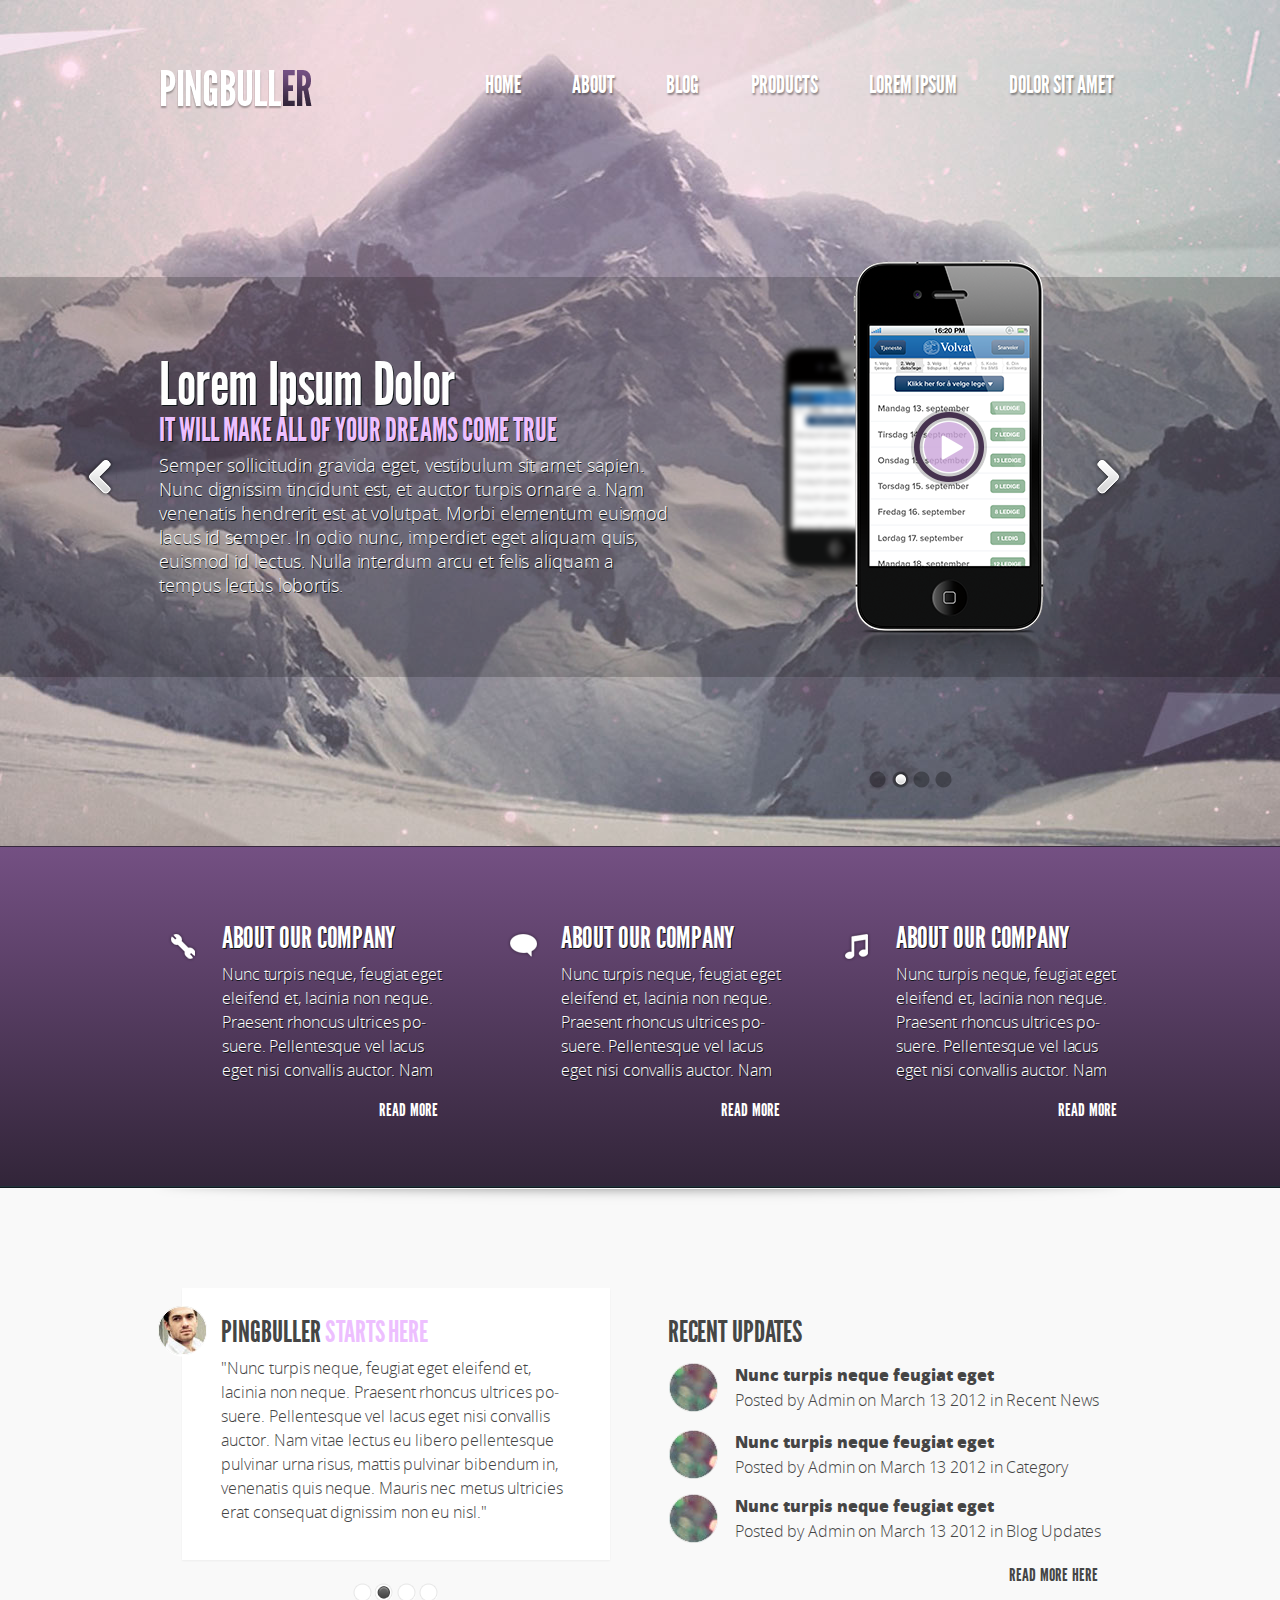
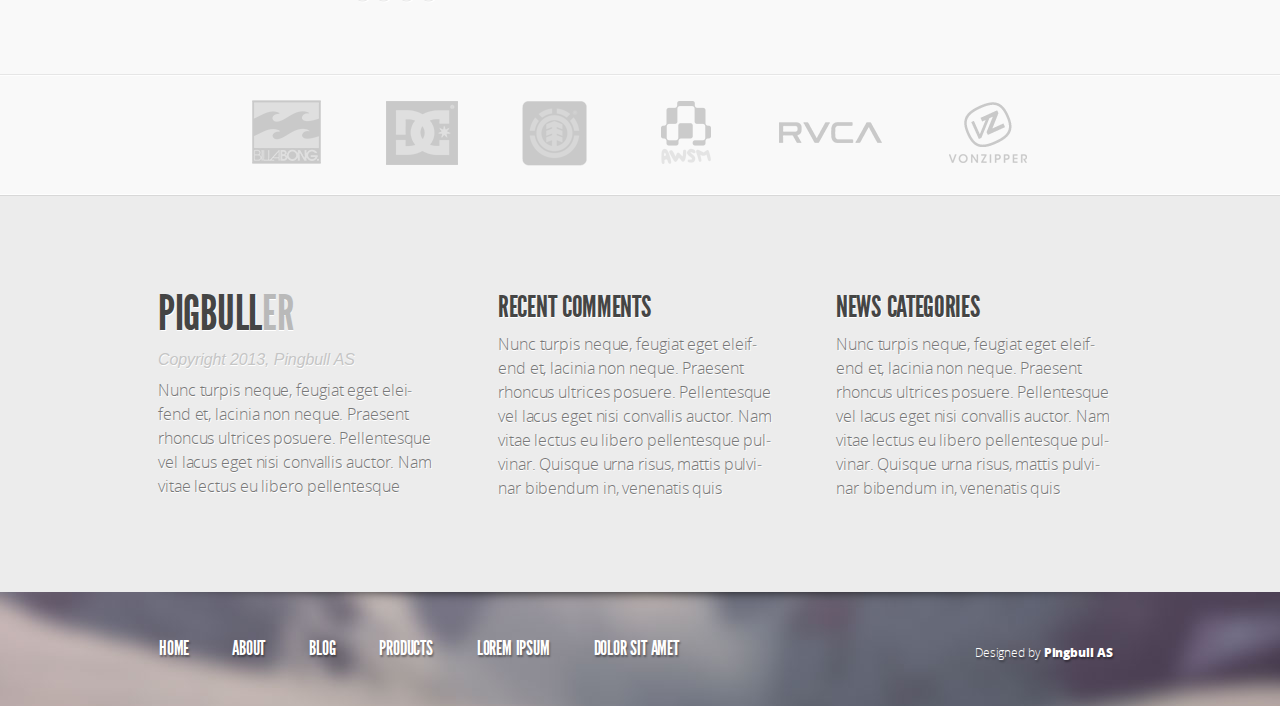
==== commit 90ac0859: "edit" ====
--- a/index.html
+++ b/index.html
@@ -4,6 +4,7 @@
 	<meta charset="UTF-8">
 	<meta name="viewport" content="width=device-width; initial-scale=1.0">
 	<title>Homework-9(Finish!)</title>
+	
 	<link rel="stylesheet" href="css/style.css">
 	<link rel="stylesheet" href="css/style_320.css">
 	<link rel="stylesheet" href="css/style_480.css">
@@ -11,9 +12,9 @@
 	<link rel="stylesheet" href="css/style_960.css">
 	<!--[if lt IE 9]>
 		<script src="js/html5shiv.js"></script>
-	    <script src="js/css3-mediaqueries.js"></script>
+	    <script src="js/css3-mediaqueries.js" type="text/javascript"></script>
 	    <link rel="stylesheet" href="css/style_ie8.css">
-	    <![endif]-->
+	 <![endif]-->
 	  </head>
 	  <body>
 	  	
@@ -22,7 +23,7 @@
 
 	  			<div class="header-logo">
 	  				<a href="#">
-	  					<img src="/img/logo.png" alt="">
+	  					<img src="img/logo.png" alt="">
 	  				</a>
 	  			</div>
 
@@ -59,11 +60,25 @@
 	  				<a href="#" class="slider__next"></a>
 
 	  				<div class="slider__nav">
-	  					<a href="#" class="slider__nav-item"></a>
-	  					<a href="#" class="slider__nav-item slider__nav-item--active"></a>
-	  					<a href="#" class="slider__nav-item"></a>
-	  					<a href="#" class="slider__nav-item"></a>
-	  				</div>
+	  					<label class="slider__nav-item" for="slider-radio-1">
+	  						<input type="radio" name="slider-radio" id="slider-radio-1">
+	  						<span></span>
+	  					</label>
+	  					<label class="slider__nav-item" for="slider-radio-2">
+	  						<input type="radio" name="slider-radio" id="slider-radio-2" checked >
+	  						<span></span>
+	  					</label>
+	  					<label class="slider__nav-item" for="slider-radio-3">
+	  						<input type="radio" name="slider-radio" id="slider-radio-3">
+	  						<span></span>
+	  					</label>
+	  					<label class="slider__nav-item" for="slider-radio-4">
+	  						<input type="radio" name="slider-radio" id="slider-radio-4">
+	  						<span></span>
+	  					</label>
+	  				</div>
+
+
 
 	  			</div>
 	  		</div>
@@ -112,10 +127,22 @@
 	  			</section>
 
 	  			<div class="starts__nav">
-	  				<div class="starts__nav-item"></div>
-	  				<div class="starts__nav-item starts__nav-item--active"></div>
-	  				<div class="starts__nav-item"></div>
-	  				<div class="starts__nav-item"></div>
+	  				<label class="starts__nav-item" for="starts-radio-1">
+	  						<input type="radio" name="starts-radio" id="starts-radio-1">
+	  						<span></span>
+	  				</label>
+	  				<label class="starts__nav-item" for="starts-radio-2">
+	  						<input type="radio" name="starts-radio" id="starts-radio-2" checked>
+	  						<span></span>
+	  				</label>
+	  				<label class="starts__nav-item" for="starts-radio-3">
+	  						<input type="radio" name="starts-radio" id="starts-radio-3">
+	  						<span></span>
+	  				</label>
+	  				<label class="starts__nav-item" for="starts-radio-4">
+	  						<input type="radio" name="starts-radio" id="starts-radio-4">
+	  						<span></span>
+	  				</label>
 	  			</div>
 
 	  		</div>
@@ -193,7 +220,17 @@
 	  		</div>
 	  	</footer>
 
-
+<!--[if lt IE 9]>
+		
+		<script src="http://code.jquery.com/jquery-1.10.2.min.js" type="text/javascript"></script>
+	    <script src="js/checked-polyfill.min.js" type="text/javascript"></script>
+	    <script>
+			$(function() {
+				$('input:radio').checkedPolyfill();
+			});
+		</script>
+	    <![endif]-->
 	  	
+
 	  </body>
 	  </html>--- a/css/style_320.css
+++ b/css/style_320.css
@@ -62,9 +62,9 @@
 	.header-menu__submenu a{
 		display: block;
 		position: relative;
-		height: 42px;
+		height: 31px;
 		padding-top: 9px;
-		box-sizing: border-box;
+		box-sizing: content-box;
 		border-top: 1px solid #523e5a;
 		border-bottom: 1px solid #36283e;
 		text-align: center;
@@ -135,27 +135,26 @@
 	}
 	.slider__nav-item {
 		display: inline-block; 
-		width: 17px;
-		height: 17px;
-		margin-right: 5px;
-		background: rgba(0,0,0,0.3);
-		border-radius: 50%;
-		position: relative;
-		box-sizing: border-box;
-	}
-	.slider__nav-item--active:before {
-		content: '';
-		position: absolute;
-		left: 3px;
-		top: 3px;
-		width: 9px;
-		height: 9px;
-		background: -moz-linear-gradient(top, rgba(255,255,255,1) 0%, rgba(212,212,212,1) 100%);
-		background-image: linear-gradient(to top, #d4d4d4 0%, white 100%);
-		border: 1px solid white;
-		box-shadow: 0 0 5px rgba(0, 0, 0, 0.8);
-		border-radius: 50%;
-		box-sizing: content-box;
+		margin-right: 3px;
+		cursor: pointer;
+	position: relative;
+	}
+	.slider__nav-item input[type=radio] {
+position: absolute;
+	left: -9999px;
+	margin: 0;
+	}
+	.slider__nav-item span{
+		display: block; 
+		width: 19px;
+		height: 19px;
+		background: url(../img/slider-nav.png);
+	}
+	.slider__nav-item input[type=radio]:checked + span {
+		background: url(../img/slider-nav.png) -21px 0;
+	}
+	.slider__nav-item input.checked + span {
+		background: url(../img/slider-nav.png) -21px 0;
 	}
 	.slider__prev {
 		position: absolute;
@@ -306,8 +305,7 @@
 		word-spacing: -0.5px;
 	}
 	.starts__nav {
-		padding-left: 48px;
-		text-align: center;
+		padding-left: 141px;
 		margin-top: 17px;
 		font-size: 0;
 		position: relative;
@@ -315,34 +313,30 @@
 	}
 	.starts__nav-item {
 		display: inline-block; 
-		width: 19px;
-		height: 19px;
-		margin-right: 3px;
-		border: 1px solid #e6e6e6;
-		box-shadow: 1px 1.7px 0 white;
-		background-color: #fff;
-		border-radius: 50%;
-		position: relative;
-		box-sizing: border-box;
-
-	}
-	.starts__nav-item--active:before {
-		content: '';
-		position: absolute;
-		left: 2px;
-		top: 2px;
-		width: 13px;
-		height: 13px;
-		background: -moz-linear-gradient(top, rgba(106,106,106,1) 0%, rgba(69,69,69,1) 100%);
-		background-image: linear-gradient(to top, #454545 0%, #6a6a6a 100%);
-		border: 1px solid #454545;
-		border-radius: 50%;
-		box-sizing: border-box;
+		margin-right: 2px;
+		cursor: pointer;
+	}
+	.starts__nav-item input[type=radio] {
+position: absolute;
+	left: -9999px;
+	margin: 0;
+	}
+	.starts__nav-item span{
+		display: block; 
+		width: 20px;
+		height: 20px;
+		background: url(../img/starts-nav.png);
+	}
+	.starts__nav-item input[type=radio]:checked + span {
+		background: url(../img/starts-nav.png) -23px 0;
+	}
+	.starts__nav-item input.checked + span {
+		background: url(../img/starts-nav.png) -23px 0;
 	}
 
 	.recent {
 		padding-top: 40px;
-		padding-bottom: 86px;
+		padding-bottom: 85px;
 	}
 	.recent__header {
 		padding: 0 19px;
--- a/css/style_480.css
+++ b/css/style_480.css
@@ -63,9 +63,9 @@
 	.header-menu__submenu a{
 		display: block;
 		position: relative;
-		height: 42px;
+		height: 31px;
 		padding-top: 9px;
-		box-sizing: border-box;
+		box-sizing: content-box;
 		border-top: 1px solid #523e5a;
 		border-bottom: 1px solid #36283e;
 		text-align: center;
@@ -145,27 +145,26 @@
 	}
 	.slider__nav-item {
 		display: inline-block; 
-		width: 17px;
-		height: 17px;
-		margin-right: 5px;
-		background: rgba(0,0,0,0.3);
-		border-radius: 50%;
-		position: relative;
-		box-sizing: border-box;
-	}
-	.slider__nav-item--active:before {
-		content: '';
-		position: absolute;
-		left: 3px;
-		top: 3px;
-		width: 9px;
-		height: 9px;
-		background: -moz-linear-gradient(top, rgba(255,255,255,1) 0%, rgba(212,212,212,1) 100%);
-		background-image: linear-gradient(to top, #d4d4d4 0%, white 100%);
-		border: 1px solid white;
-		box-shadow: 0 0 5px rgba(0, 0, 0, 0.8);
-		border-radius: 50%;
-		box-sizing: content-box;
+		margin-right: 3px;
+		cursor: pointer;
+	position: relative;
+	}
+	.slider__nav-item input[type=radio] {
+position: absolute;
+	left: -9999px;
+	margin: 0;
+	}
+	.slider__nav-item span{
+		display: block; 
+		width: 19px;
+		height: 19px;
+		background: url(../img/slider-nav.png);
+	}
+	.slider__nav-item input[type=radio]:checked + span {
+		background: url(../img/slider-nav.png) -21px 0;
+	}
+	.slider__nav-item input.checked + span {
+		background: url(../img/slider-nav.png) -21px 0;
 	}
 	.slider__prev {
 		position: absolute;
@@ -319,39 +318,35 @@
 		word-spacing: -0.5px;
 	}
 	.starts__nav {
-		padding-left: 11px;
-		text-align: center;
+		padding-left: 205px;
 		margin-top: 23px;
+		font-size: 0;
 	}
 	.starts__nav-item {
 		display: inline-block; 
-		width: 19px;
-		height: 19px;
-		margin-right: -2px;
-		border: 1px solid #e6e6e6;
-		box-shadow: 1px 1.7px 0 white;
-		background-color: #fff;
-		border-radius: 50%;
-		position: relative;
-		box-sizing: border-box;
-
-	}
-	.starts__nav-item--active:before {
-		content: '';
-		position: absolute;
-		left: 2px;
-		top: 2px;
-		width: 13px;
-		height: 13px;
-		background: -moz-linear-gradient(top, rgba(106,106,106,1) 0%, rgba(69,69,69,1) 100%);
-		background-image: linear-gradient(to top, #454545 0%, #6a6a6a 100%);
-		border: 1px solid #454545;
-		border-radius: 50%;
-		box-sizing: border-box;
+		margin-right: 2px;
+		cursor: pointer;
+	}
+	.starts__nav-item input[type=radio] {
+position: absolute;
+	left: -9999px;
+	margin: 0;
+	}
+	.starts__nav-item span{
+		display: block; 
+		width: 20px;
+		height: 20px;
+		background: url(../img/starts-nav.png);
+	}
+	.starts__nav-item input[type=radio]:checked + span {
+		background: url(../img/starts-nav.png) -23px 0;
+	}
+	.starts__nav-item input.checked + span {
+		background: url(../img/starts-nav.png) -23px 0;
 	}
 
 	.recent {
-		padding-top: 40px;
+		padding-top: 33px;
 		padding-bottom: 86px;
 	}
 	.recent__header {
--- a/css/style_768.css
+++ b/css/style_768.css
@@ -31,6 +31,7 @@
 		text-shadow: 1px 1.7px 2px rgba(0, 0, 0, 0.4);
 		text-decoration: none;
 		border-bottom: 2px solid transparent;
+		word-spacing: -2px;
 	}
 	.header-menu a:hover{
 		border-bottom: 2px solid #edbfff;
@@ -45,20 +46,20 @@
 		list-style: none;
 	}
 .header-menu__item-1 {
-		padding-left: 36px;
+		padding-left: 35px;
 	}
 	.header-menu__item-2 {
 		padding-left: 36px;
 	}
 	.header-menu__item-3 {
-		padding-left: 37px;
+		padding-left: 35px;
 	}
 	.header-menu__item-4 {
-		padding-left: 36px;
+		padding-left: 35px;
 	}
 	.header-menu__item-5 {
 		position: relative;
-		left: 37px;
+		left: 36px;
 	}
 
 	.slider {
@@ -111,27 +112,26 @@
 	}
 	.slider__nav-item {
 		display: inline-block; 
-		width: 17px;
-		height: 17px;
-		margin-right: 5px;
-		background: rgba(0,0,0,0.3);
-		border-radius: 50%;
-		position: relative;
-		box-sizing: border-box;
-	}
-	.slider__nav-item--active:before {
-		content: '';
-		position: absolute;
-		left: 3px;
-		top: 3px;
-		width: 9px;
-		height: 9px;
-		background: -moz-linear-gradient(top, rgba(255,255,255,1) 0%, rgba(212,212,212,1) 100%);
-		background-image: linear-gradient(to top, #d4d4d4 0%, white 100%);
-		border: 1px solid white;
-		box-shadow: 0 0 5px rgba(0, 0, 0, 0.8);
-		border-radius: 50%;
-		box-sizing: content-box;
+		margin-right: 3px;
+		cursor: pointer;
+	position: relative;
+	}
+	.slider__nav-item input[type=radio] {
+position: absolute;
+	left: -9999px;
+	margin: 0;
+	}
+	.slider__nav-item span{
+		display: block; 
+		width: 19px;
+		height: 19px;
+		background: url(../img/slider-nav.png);
+	}
+	.slider__nav-item input[type=radio]:checked + span {
+		background: url(../img/slider-nav.png) -21px 0;
+	}
+	.slider__nav-item input.checked + span {
+		background: url(../img/slider-nav.png) -21px 0;
 	}
 	.slider__prev {
 		position: absolute;
@@ -289,36 +289,33 @@
 
 	}
 	.starts__nav {
-		padding-left: 40px;
-		text-align: center;
+		padding-left: 156px;
 		margin-top: 23px;
+		font-size: 0;
 	}
 	.starts__nav-item {
 		display: inline-block; 
-		width: 19px;
-		height: 19px;
-		margin-right: -2px;
-		border: 1px solid #e6e6e6;
-		box-shadow: 1px 1.7px 0 white;
-		background-color: #fff;
-		border-radius: 50%;
-		position: relative;
-		box-sizing: border-box;
-
-	}
-	.starts__nav-item--active:before {
-		content: '';
-		position: absolute;
-		left: 2px;
-		top: 2px;
-		width: 13px;
-		height: 13px;
-		background: -moz-linear-gradient(top, rgba(106,106,106,1) 0%, rgba(69,69,69,1) 100%);
-		background-image: linear-gradient(to top, #454545 0%, #6a6a6a 100%);
-		border: 1px solid #454545;
-		border-radius: 50%;
-		box-sizing: border-box;
-	}
+		margin-right: 2px;
+		cursor: pointer;
+	}
+	.starts__nav-item input[type=radio] {
+position: absolute;
+	left: -9999px;
+	margin: 0;
+	}
+	.starts__nav-item span{
+		display: block; 
+		width: 20px;
+		height: 20px;
+		background: url(../img/starts-nav.png);
+	}
+	.starts__nav-item input[type=radio]:checked + span {
+		background: url(../img/starts-nav.png) -23px 0;
+	}
+	.starts__nav-item input.checked + span {
+		background: url(../img/starts-nav.png) -23px 0;
+	}
+
 
 	.recent {
 		display: inline-block;
@@ -386,7 +383,7 @@
 
 	.recent-after-line {
 		height: 0;
-		margin-top: 66px;
+		margin-top: 59px;
 		border-top: 1px solid #e6e6e6;
 		border-bottom: 1px solid #fefefe;
 	}
--- a/css/style_960.css
+++ b/css/style_960.css
@@ -109,34 +109,34 @@
 	}
 	.slider__nav {
 		position: absolute;
-		bottom: -104px;
-		left: 709px;
+		bottom: -107px;
+    left: 709px;
 		font-size: 0;
 	}
 	.slider__nav-item {
-		position: relative;
 		display: inline-block; 
-		width: 17px;
-		height: 17px;
-		margin-right: 5px;
-		background: rgba(0,0,0,0.3);
-		border-radius: 50%;
-		box-sizing: border-box;
-	}
-	.slider__nav-item--active:before {
-		content: '';
-		position: absolute;
-		left: 3px;
-		top: 3px;
-		width: 9px;
-		height: 9px;
-		background: -moz-linear-gradient(top, rgba(255,255,255,1) 0%, rgba(212,212,212,1) 100%);
-		background: linear-gradient(to top, #d4d4d4 0%, white 100%);
-		border: 1px solid white;
-		box-shadow: 0 0 5px rgba(0, 0, 0, 0.8);
-		border-radius: 50%;
-		box-sizing: content-box;
-	}
+		margin-right: 3px;
+		cursor: pointer;
+	position: relative;
+	}
+	.slider__nav-item input[type=radio] {
+position: absolute;
+	left: -9999px;
+	margin: 0;
+	}
+	.slider__nav-item span{
+		display: block; 
+		width: 19px;
+		height: 19px;
+		background: url(../img/slider-nav.png);
+	}
+	.slider__nav-item input[type=radio]:checked + span {
+		background: url(../img/slider-nav.png) -21px 0;
+	}
+	.slider__nav-item input.checked + span {
+		background: url(../img/slider-nav.png) -21px 0;
+	}
+	
 	.slider__prev {
 		position: absolute;
 		width: 32px;
@@ -300,35 +300,31 @@
 		word-spacing: -0.5px;
 	}
 	.starts__nav {
-		padding-left: 19px;
-		text-align: center;
+		padding-left: 193px;
 		margin-top: 23px;
+		font-size: 0;
 	}
 	.starts__nav-item {
 		display: inline-block; 
-		width: 19px;
-		height: 19px;
-		margin-right: -2px;
-		border: 1px solid #e6e6e6;
-		box-shadow: 1px 1.7px 0 white;
-		background-color: #fff;
-		border-radius: 50%;
-		position: relative;
-		box-sizing: border-box;
-
-	}
-	.starts__nav-item--active:before {
-		content: '';
-		position: absolute;
-		left: 2px;
-		top: 2px;
-		width: 13px;
-		height: 13px;
-		background: -moz-linear-gradient(top, rgba(106,106,106,1) 0%, rgba(69,69,69,1) 100%);
-		background-image: linear-gradient(to top, #454545 0%, #6a6a6a 100%);
-		border: 1px solid #454545;
-		border-radius: 50%;
-		box-sizing: border-box;
+		margin-right: 2px;
+		cursor: pointer;
+	}
+	.starts__nav-item input[type=radio] {
+position: absolute;
+	left: -9999px;
+	margin: 0;
+	}
+	.starts__nav-item span{
+		display: block; 
+		width: 20px;
+		height: 20px;
+		background: url(../img/starts-nav.png);
+	}
+	.starts__nav-item input[type=radio]:checked + span {
+		background: url(../img/starts-nav.png) -23px 0;
+	}
+	.starts__nav-item input.checked + span {
+		background: url(../img/starts-nav.png) -23px 0;
 	}
 
 	.recent {
@@ -395,7 +391,7 @@
 
 	.recent-after-line {
 		height: 0;
-		margin-top: 65px;
+		margin-top: 59px;
 		border-top: 1px solid #e6e6e6;
 		border-bottom: 1px solid #fefefe;
 	}
--- a/css/style_ie8.css
+++ b/css/style_ie8.css
@@ -1,19 +1,7 @@
 
 @media screen and (min-width: 320px) {
-	.header-logo img{
-		border: 0;
-	}
 	.slider {
 		filter: progid:DXImageTransform.Microsoft.gradient( startColorstr='#33000000', endColorstr='#33000000',GradientType=0 );
-	}
-	.slider__nav-item {
-		background: url(../img/slider-nav.png);
-	}
-	.slider__nav-item--active {
-		background: url(../img/slider-nav-active.png);
-	}
-	.slider__nav-item--active:before {
-		display: none;
 	}
 	.about { 
 		filter: progid:DXImageTransform.Microsoft.gradient( startColorstr='#745083', endColorstr='#322539',GradientType=0 );
@@ -26,20 +14,6 @@
 	}
 	.starts__photo {
 		behavior: url(/PIE.htc);
-	}
-
-	.starts__nav-item {
-		width: 21px;
-		height: 21px;
-		background: url(../img/starts-nav.png);
-		border: none;
-
-	}
-	.starts__nav-item--active {
-		background: url(../img/starts-nav-active.png);
-	}
-	.starts__nav-item--active:before {
-		display: none;
 	}
 	.recent__title {
 		overflow: visible;
@@ -84,14 +58,14 @@
 	.header-menu:hover {
 		filter: progid:DXImageTransform.Microsoft.gradient( startColorstr='#e636293e', endColorstr='#e636293e',GradientType=0 );
 	}
-	.header-menu ul li{ 
-		margin-top: -25px; 
-	}
 	.header-menu__submenu a:after {
 		display: none;
 	}
 	.header-menu__submenu a:hover:after {
 		display: block;
+	}
+	.header-menu__submenu a:hover {
+		filter: progid:DXImageTransform.Microsoft.gradient( startColorstr='#4d000000', endColorstr='#4d000000',GradientType=0 );
 	}
 }
 
@@ -102,15 +76,16 @@
 	.header-menu:hover {
 		filter: progid:DXImageTransform.Microsoft.gradient( startColorstr='#e636293e', endColorstr='#e636293e',GradientType=0 );
 	}
-	.header-menu ul li{ 
-		margin-top: -25px; 
-	}
+	
 	.header-menu__submenu a:after {
 		display: none;
 	}
 	.header-menu__submenu a:hover:after {
 		display: block;
 	}
+	.header-menu__submenu a:hover {
+		filter: progid:DXImageTransform.Microsoft.gradient( startColorstr='#4d000000', endColorstr='#4d000000',GradientType=0 );
+	}
 	.recent__title {
 		overflow: hidden;
 	}
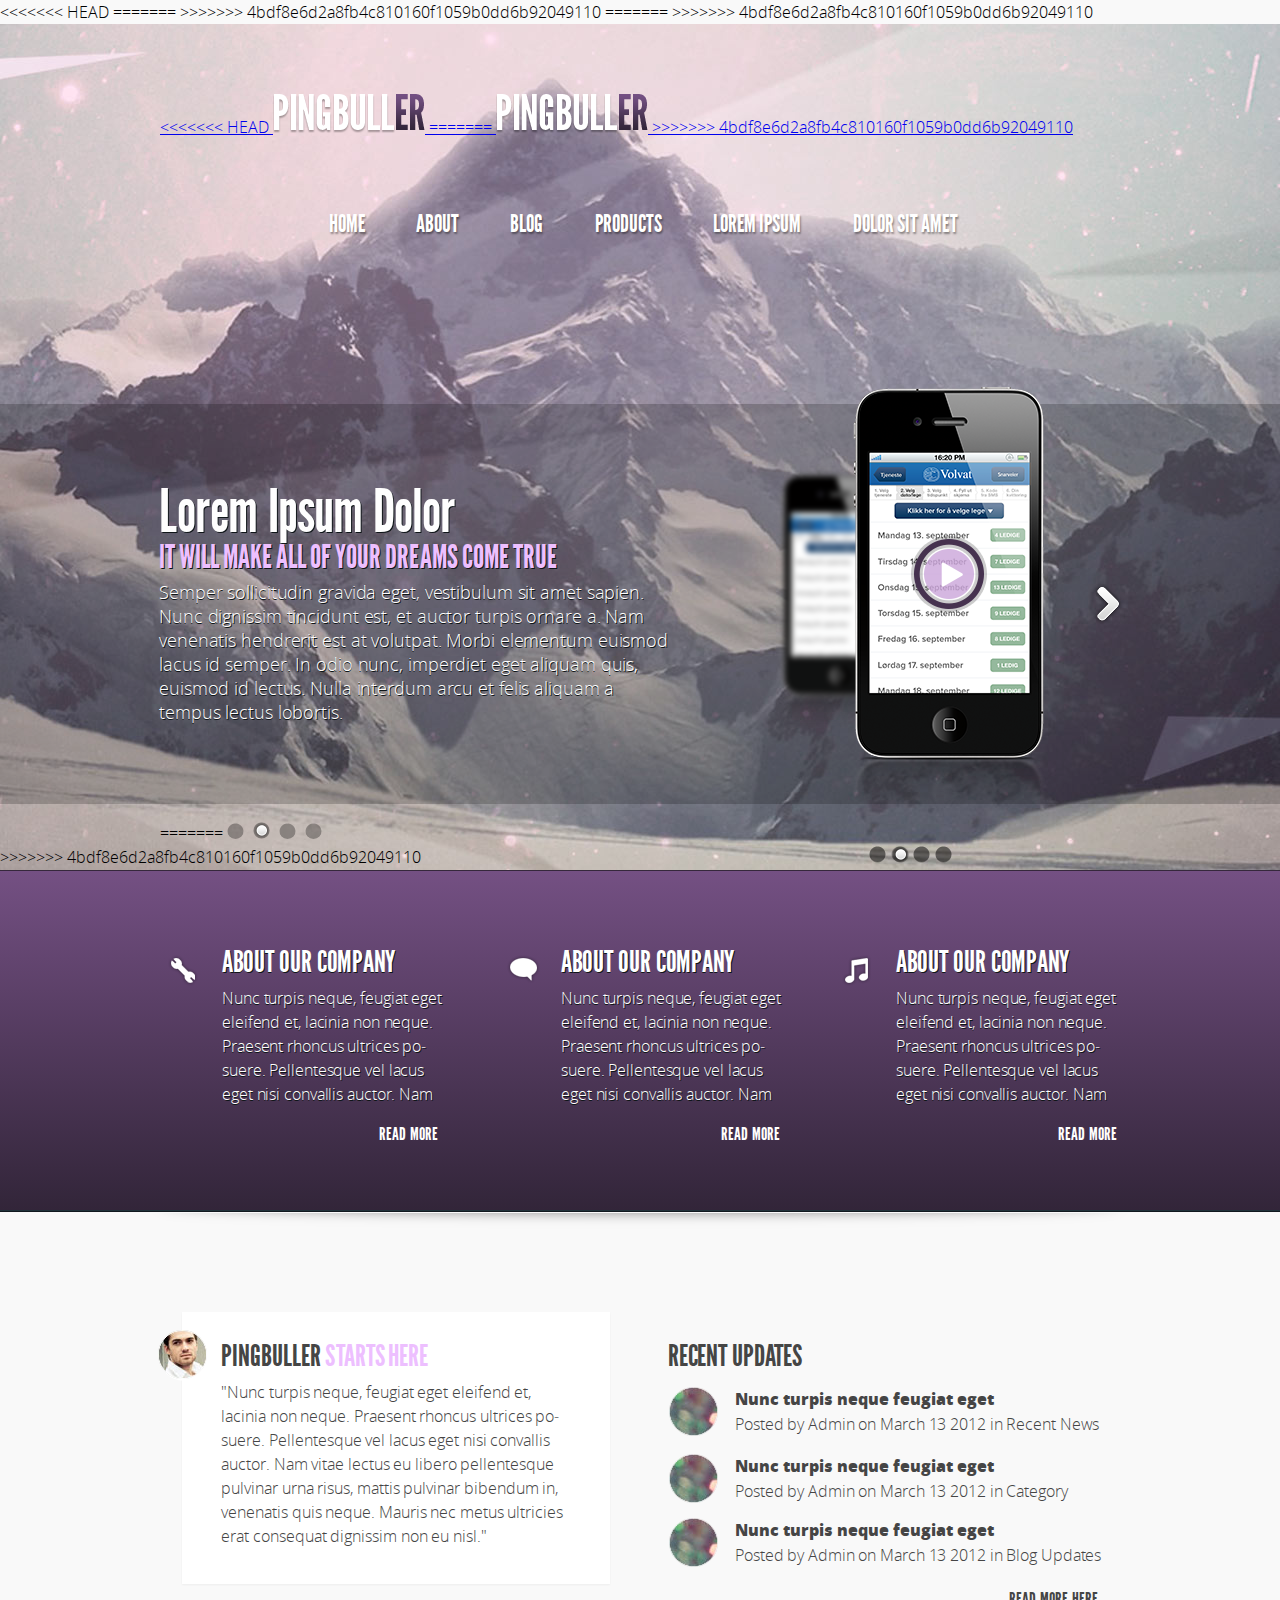
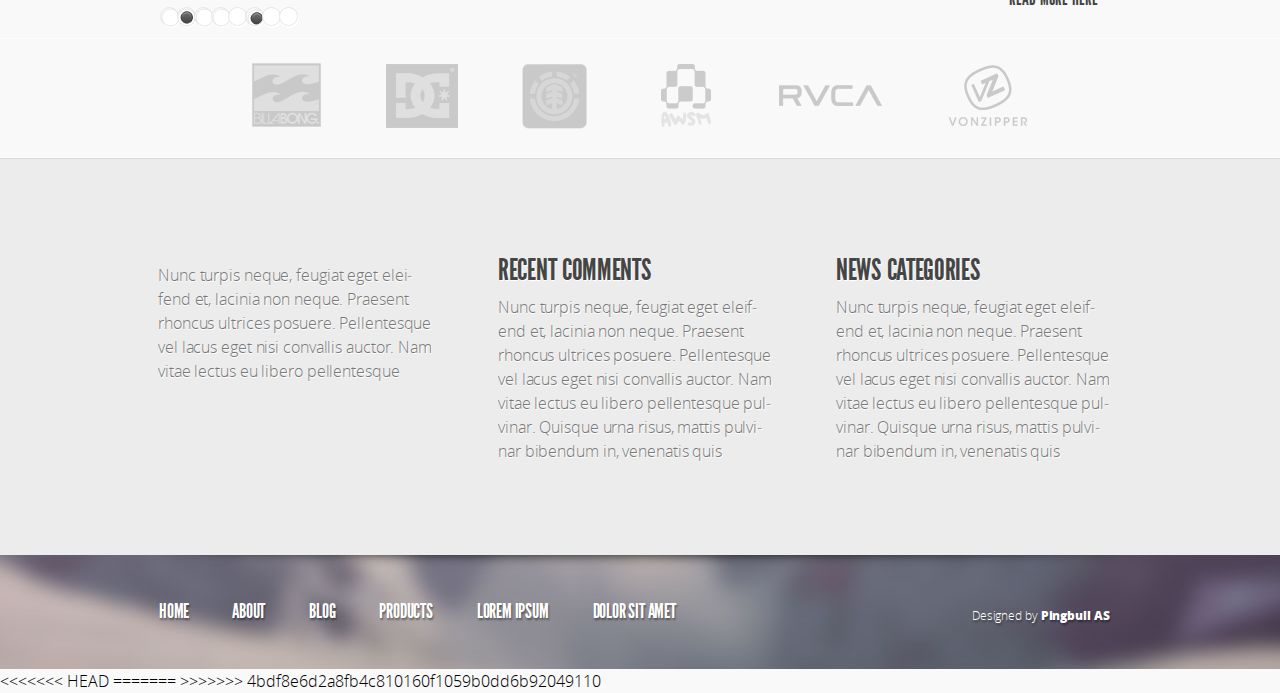
==== commit 11191f05: "edit" ====
--- a/index.html
+++ b/index.html
@@ -4,7 +4,10 @@
 	<meta charset="UTF-8">
 	<meta name="viewport" content="width=device-width; initial-scale=1.0">
 	<title>Homework-9(Finish!)</title>
+<<<<<<< HEAD
 	
+=======
+>>>>>>> 4bdf8e6d2a8fb4c810160f1059b0dd6b92049110
 	<link rel="stylesheet" href="css/style.css">
 	<link rel="stylesheet" href="css/style_320.css">
 	<link rel="stylesheet" href="css/style_480.css">
@@ -12,9 +15,15 @@
 	<link rel="stylesheet" href="css/style_960.css">
 	<!--[if lt IE 9]>
 		<script src="js/html5shiv.js"></script>
+<<<<<<< HEAD
 	    <script src="js/css3-mediaqueries.js" type="text/javascript"></script>
 	    <link rel="stylesheet" href="css/style_ie8.css">
 	 <![endif]-->
+=======
+	    <script src="js/css3-mediaqueries.js"></script>
+	    <link rel="stylesheet" href="css/style_ie8.css">
+	    <![endif]-->
+>>>>>>> 4bdf8e6d2a8fb4c810160f1059b0dd6b92049110
 	  </head>
 	  <body>
 	  	
@@ -23,7 +32,11 @@
 
 	  			<div class="header-logo">
 	  				<a href="#">
+<<<<<<< HEAD
 	  					<img src="img/logo.png" alt="">
+=======
+	  					<img src="/img/logo.png" alt="">
+>>>>>>> 4bdf8e6d2a8fb4c810160f1059b0dd6b92049110
 	  				</a>
 	  			</div>
 
@@ -60,6 +73,7 @@
 	  				<a href="#" class="slider__next"></a>
 
 	  				<div class="slider__nav">
+<<<<<<< HEAD
 	  					<label class="slider__nav-item" for="slider-radio-1">
 	  						<input type="radio" name="slider-radio" id="slider-radio-1">
 	  						<span></span>
@@ -80,6 +94,14 @@
 
 
 
+=======
+	  					<a href="#" class="slider__nav-item"></a>
+	  					<a href="#" class="slider__nav-item slider__nav-item--active"></a>
+	  					<a href="#" class="slider__nav-item"></a>
+	  					<a href="#" class="slider__nav-item"></a>
+	  				</div>
+
+>>>>>>> 4bdf8e6d2a8fb4c810160f1059b0dd6b92049110
 	  			</div>
 	  		</div>
 
@@ -127,6 +149,7 @@
 	  			</section>
 
 	  			<div class="starts__nav">
+<<<<<<< HEAD
 	  				<label class="starts__nav-item" for="starts-radio-1">
 	  						<input type="radio" name="starts-radio" id="starts-radio-1">
 	  						<span></span>
@@ -143,6 +166,12 @@
 	  						<input type="radio" name="starts-radio" id="starts-radio-4">
 	  						<span></span>
 	  				</label>
+=======
+	  				<div class="starts__nav-item"></div>
+	  				<div class="starts__nav-item starts__nav-item--active"></div>
+	  				<div class="starts__nav-item"></div>
+	  				<div class="starts__nav-item"></div>
+>>>>>>> 4bdf8e6d2a8fb4c810160f1059b0dd6b92049110
 	  			</div>
 
 	  		</div>
@@ -220,6 +249,7 @@
 	  		</div>
 	  	</footer>
 
+<<<<<<< HEAD
 <!--[if lt IE 9]>
 		
 		<script src="http://code.jquery.com/jquery-1.10.2.min.js" type="text/javascript"></script>
@@ -232,5 +262,9 @@
 	    <![endif]-->
 	  	
 
+=======
+
+	  	
+>>>>>>> 4bdf8e6d2a8fb4c810160f1059b0dd6b92049110
 	  </body>
 	  </html>--- a/css/style_320.css
+++ b/css/style_320.css
@@ -62,9 +62,15 @@
 	.header-menu__submenu a{
 		display: block;
 		position: relative;
+<<<<<<< HEAD
 		height: 31px;
 		padding-top: 9px;
 		box-sizing: content-box;
+=======
+		height: 42px;
+		padding-top: 9px;
+		box-sizing: border-box;
+>>>>>>> 4bdf8e6d2a8fb4c810160f1059b0dd6b92049110
 		border-top: 1px solid #523e5a;
 		border-bottom: 1px solid #36283e;
 		text-align: center;
@@ -135,6 +141,7 @@
 	}
 	.slider__nav-item {
 		display: inline-block; 
+<<<<<<< HEAD
 		margin-right: 3px;
 		cursor: pointer;
 	position: relative;
@@ -155,6 +162,29 @@
 	}
 	.slider__nav-item input.checked + span {
 		background: url(../img/slider-nav.png) -21px 0;
+=======
+		width: 17px;
+		height: 17px;
+		margin-right: 5px;
+		background: rgba(0,0,0,0.3);
+		border-radius: 50%;
+		position: relative;
+		box-sizing: border-box;
+	}
+	.slider__nav-item--active:before {
+		content: '';
+		position: absolute;
+		left: 3px;
+		top: 3px;
+		width: 9px;
+		height: 9px;
+		background: -moz-linear-gradient(top, rgba(255,255,255,1) 0%, rgba(212,212,212,1) 100%);
+		background-image: linear-gradient(to top, #d4d4d4 0%, white 100%);
+		border: 1px solid white;
+		box-shadow: 0 0 5px rgba(0, 0, 0, 0.8);
+		border-radius: 50%;
+		box-sizing: content-box;
+>>>>>>> 4bdf8e6d2a8fb4c810160f1059b0dd6b92049110
 	}
 	.slider__prev {
 		position: absolute;
@@ -305,7 +335,12 @@
 		word-spacing: -0.5px;
 	}
 	.starts__nav {
+<<<<<<< HEAD
 		padding-left: 141px;
+=======
+		padding-left: 48px;
+		text-align: center;
+>>>>>>> 4bdf8e6d2a8fb4c810160f1059b0dd6b92049110
 		margin-top: 17px;
 		font-size: 0;
 		position: relative;
@@ -313,6 +348,7 @@
 	}
 	.starts__nav-item {
 		display: inline-block; 
+<<<<<<< HEAD
 		margin-right: 2px;
 		cursor: pointer;
 	}
@@ -332,11 +368,40 @@
 	}
 	.starts__nav-item input.checked + span {
 		background: url(../img/starts-nav.png) -23px 0;
+=======
+		width: 19px;
+		height: 19px;
+		margin-right: 3px;
+		border: 1px solid #e6e6e6;
+		box-shadow: 1px 1.7px 0 white;
+		background-color: #fff;
+		border-radius: 50%;
+		position: relative;
+		box-sizing: border-box;
+
+	}
+	.starts__nav-item--active:before {
+		content: '';
+		position: absolute;
+		left: 2px;
+		top: 2px;
+		width: 13px;
+		height: 13px;
+		background: -moz-linear-gradient(top, rgba(106,106,106,1) 0%, rgba(69,69,69,1) 100%);
+		background-image: linear-gradient(to top, #454545 0%, #6a6a6a 100%);
+		border: 1px solid #454545;
+		border-radius: 50%;
+		box-sizing: border-box;
+>>>>>>> 4bdf8e6d2a8fb4c810160f1059b0dd6b92049110
 	}
 
 	.recent {
 		padding-top: 40px;
+<<<<<<< HEAD
 		padding-bottom: 85px;
+=======
+		padding-bottom: 86px;
+>>>>>>> 4bdf8e6d2a8fb4c810160f1059b0dd6b92049110
 	}
 	.recent__header {
 		padding: 0 19px;
--- a/css/style_480.css
+++ b/css/style_480.css
@@ -63,9 +63,15 @@
 	.header-menu__submenu a{
 		display: block;
 		position: relative;
+<<<<<<< HEAD
 		height: 31px;
 		padding-top: 9px;
 		box-sizing: content-box;
+=======
+		height: 42px;
+		padding-top: 9px;
+		box-sizing: border-box;
+>>>>>>> 4bdf8e6d2a8fb4c810160f1059b0dd6b92049110
 		border-top: 1px solid #523e5a;
 		border-bottom: 1px solid #36283e;
 		text-align: center;
@@ -145,6 +151,7 @@
 	}
 	.slider__nav-item {
 		display: inline-block; 
+<<<<<<< HEAD
 		margin-right: 3px;
 		cursor: pointer;
 	position: relative;
@@ -165,6 +172,29 @@
 	}
 	.slider__nav-item input.checked + span {
 		background: url(../img/slider-nav.png) -21px 0;
+=======
+		width: 17px;
+		height: 17px;
+		margin-right: 5px;
+		background: rgba(0,0,0,0.3);
+		border-radius: 50%;
+		position: relative;
+		box-sizing: border-box;
+	}
+	.slider__nav-item--active:before {
+		content: '';
+		position: absolute;
+		left: 3px;
+		top: 3px;
+		width: 9px;
+		height: 9px;
+		background: -moz-linear-gradient(top, rgba(255,255,255,1) 0%, rgba(212,212,212,1) 100%);
+		background-image: linear-gradient(to top, #d4d4d4 0%, white 100%);
+		border: 1px solid white;
+		box-shadow: 0 0 5px rgba(0, 0, 0, 0.8);
+		border-radius: 50%;
+		box-sizing: content-box;
+>>>>>>> 4bdf8e6d2a8fb4c810160f1059b0dd6b92049110
 	}
 	.slider__prev {
 		position: absolute;
@@ -318,6 +348,7 @@
 		word-spacing: -0.5px;
 	}
 	.starts__nav {
+<<<<<<< HEAD
 		padding-left: 205px;
 		margin-top: 23px;
 		font-size: 0;
@@ -347,6 +378,41 @@
 
 	.recent {
 		padding-top: 33px;
+=======
+		padding-left: 11px;
+		text-align: center;
+		margin-top: 23px;
+	}
+	.starts__nav-item {
+		display: inline-block; 
+		width: 19px;
+		height: 19px;
+		margin-right: -2px;
+		border: 1px solid #e6e6e6;
+		box-shadow: 1px 1.7px 0 white;
+		background-color: #fff;
+		border-radius: 50%;
+		position: relative;
+		box-sizing: border-box;
+
+	}
+	.starts__nav-item--active:before {
+		content: '';
+		position: absolute;
+		left: 2px;
+		top: 2px;
+		width: 13px;
+		height: 13px;
+		background: -moz-linear-gradient(top, rgba(106,106,106,1) 0%, rgba(69,69,69,1) 100%);
+		background-image: linear-gradient(to top, #454545 0%, #6a6a6a 100%);
+		border: 1px solid #454545;
+		border-radius: 50%;
+		box-sizing: border-box;
+	}
+
+	.recent {
+		padding-top: 40px;
+>>>>>>> 4bdf8e6d2a8fb4c810160f1059b0dd6b92049110
 		padding-bottom: 86px;
 	}
 	.recent__header {
--- a/css/style_768.css
+++ b/css/style_768.css
@@ -31,7 +31,10 @@
 		text-shadow: 1px 1.7px 2px rgba(0, 0, 0, 0.4);
 		text-decoration: none;
 		border-bottom: 2px solid transparent;
+<<<<<<< HEAD
 		word-spacing: -2px;
+=======
+>>>>>>> 4bdf8e6d2a8fb4c810160f1059b0dd6b92049110
 	}
 	.header-menu a:hover{
 		border-bottom: 2px solid #edbfff;
@@ -46,12 +49,17 @@
 		list-style: none;
 	}
 .header-menu__item-1 {
+<<<<<<< HEAD
 		padding-left: 35px;
+=======
+		padding-left: 36px;
+>>>>>>> 4bdf8e6d2a8fb4c810160f1059b0dd6b92049110
 	}
 	.header-menu__item-2 {
 		padding-left: 36px;
 	}
 	.header-menu__item-3 {
+<<<<<<< HEAD
 		padding-left: 35px;
 	}
 	.header-menu__item-4 {
@@ -60,6 +68,16 @@
 	.header-menu__item-5 {
 		position: relative;
 		left: 36px;
+=======
+		padding-left: 37px;
+	}
+	.header-menu__item-4 {
+		padding-left: 36px;
+	}
+	.header-menu__item-5 {
+		position: relative;
+		left: 37px;
+>>>>>>> 4bdf8e6d2a8fb4c810160f1059b0dd6b92049110
 	}
 
 	.slider {
@@ -112,6 +130,7 @@
 	}
 	.slider__nav-item {
 		display: inline-block; 
+<<<<<<< HEAD
 		margin-right: 3px;
 		cursor: pointer;
 	position: relative;
@@ -132,6 +151,29 @@
 	}
 	.slider__nav-item input.checked + span {
 		background: url(../img/slider-nav.png) -21px 0;
+=======
+		width: 17px;
+		height: 17px;
+		margin-right: 5px;
+		background: rgba(0,0,0,0.3);
+		border-radius: 50%;
+		position: relative;
+		box-sizing: border-box;
+	}
+	.slider__nav-item--active:before {
+		content: '';
+		position: absolute;
+		left: 3px;
+		top: 3px;
+		width: 9px;
+		height: 9px;
+		background: -moz-linear-gradient(top, rgba(255,255,255,1) 0%, rgba(212,212,212,1) 100%);
+		background-image: linear-gradient(to top, #d4d4d4 0%, white 100%);
+		border: 1px solid white;
+		box-shadow: 0 0 5px rgba(0, 0, 0, 0.8);
+		border-radius: 50%;
+		box-sizing: content-box;
+>>>>>>> 4bdf8e6d2a8fb4c810160f1059b0dd6b92049110
 	}
 	.slider__prev {
 		position: absolute;
@@ -289,6 +331,7 @@
 
 	}
 	.starts__nav {
+<<<<<<< HEAD
 		padding-left: 156px;
 		margin-top: 23px;
 		font-size: 0;
@@ -317,6 +360,39 @@
 	}
 
 
+=======
+		padding-left: 40px;
+		text-align: center;
+		margin-top: 23px;
+	}
+	.starts__nav-item {
+		display: inline-block; 
+		width: 19px;
+		height: 19px;
+		margin-right: -2px;
+		border: 1px solid #e6e6e6;
+		box-shadow: 1px 1.7px 0 white;
+		background-color: #fff;
+		border-radius: 50%;
+		position: relative;
+		box-sizing: border-box;
+
+	}
+	.starts__nav-item--active:before {
+		content: '';
+		position: absolute;
+		left: 2px;
+		top: 2px;
+		width: 13px;
+		height: 13px;
+		background: -moz-linear-gradient(top, rgba(106,106,106,1) 0%, rgba(69,69,69,1) 100%);
+		background-image: linear-gradient(to top, #454545 0%, #6a6a6a 100%);
+		border: 1px solid #454545;
+		border-radius: 50%;
+		box-sizing: border-box;
+	}
+
+>>>>>>> 4bdf8e6d2a8fb4c810160f1059b0dd6b92049110
 	.recent {
 		display: inline-block;
 		vertical-align: top;
@@ -383,7 +459,11 @@
 
 	.recent-after-line {
 		height: 0;
+<<<<<<< HEAD
 		margin-top: 59px;
+=======
+		margin-top: 66px;
+>>>>>>> 4bdf8e6d2a8fb4c810160f1059b0dd6b92049110
 		border-top: 1px solid #e6e6e6;
 		border-bottom: 1px solid #fefefe;
 	}
--- a/css/style_960.css
+++ b/css/style_960.css
@@ -109,6 +109,7 @@
 	}
 	.slider__nav {
 		position: absolute;
+<<<<<<< HEAD
 		bottom: -107px;
     left: 709px;
 		font-size: 0;
@@ -137,6 +138,36 @@
 		background: url(../img/slider-nav.png) -21px 0;
 	}
 	
+=======
+		bottom: -104px;
+		left: 709px;
+		font-size: 0;
+	}
+	.slider__nav-item {
+		position: relative;
+		display: inline-block; 
+		width: 17px;
+		height: 17px;
+		margin-right: 5px;
+		background: rgba(0,0,0,0.3);
+		border-radius: 50%;
+		box-sizing: border-box;
+	}
+	.slider__nav-item--active:before {
+		content: '';
+		position: absolute;
+		left: 3px;
+		top: 3px;
+		width: 9px;
+		height: 9px;
+		background: -moz-linear-gradient(top, rgba(255,255,255,1) 0%, rgba(212,212,212,1) 100%);
+		background: linear-gradient(to top, #d4d4d4 0%, white 100%);
+		border: 1px solid white;
+		box-shadow: 0 0 5px rgba(0, 0, 0, 0.8);
+		border-radius: 50%;
+		box-sizing: content-box;
+	}
+>>>>>>> 4bdf8e6d2a8fb4c810160f1059b0dd6b92049110
 	.slider__prev {
 		position: absolute;
 		width: 32px;
@@ -300,6 +331,7 @@
 		word-spacing: -0.5px;
 	}
 	.starts__nav {
+<<<<<<< HEAD
 		padding-left: 193px;
 		margin-top: 23px;
 		font-size: 0;
@@ -325,6 +357,37 @@
 	}
 	.starts__nav-item input.checked + span {
 		background: url(../img/starts-nav.png) -23px 0;
+=======
+		padding-left: 19px;
+		text-align: center;
+		margin-top: 23px;
+	}
+	.starts__nav-item {
+		display: inline-block; 
+		width: 19px;
+		height: 19px;
+		margin-right: -2px;
+		border: 1px solid #e6e6e6;
+		box-shadow: 1px 1.7px 0 white;
+		background-color: #fff;
+		border-radius: 50%;
+		position: relative;
+		box-sizing: border-box;
+
+	}
+	.starts__nav-item--active:before {
+		content: '';
+		position: absolute;
+		left: 2px;
+		top: 2px;
+		width: 13px;
+		height: 13px;
+		background: -moz-linear-gradient(top, rgba(106,106,106,1) 0%, rgba(69,69,69,1) 100%);
+		background-image: linear-gradient(to top, #454545 0%, #6a6a6a 100%);
+		border: 1px solid #454545;
+		border-radius: 50%;
+		box-sizing: border-box;
+>>>>>>> 4bdf8e6d2a8fb4c810160f1059b0dd6b92049110
 	}
 
 	.recent {
@@ -391,7 +454,11 @@
 
 	.recent-after-line {
 		height: 0;
+<<<<<<< HEAD
 		margin-top: 59px;
+=======
+		margin-top: 65px;
+>>>>>>> 4bdf8e6d2a8fb4c810160f1059b0dd6b92049110
 		border-top: 1px solid #e6e6e6;
 		border-bottom: 1px solid #fefefe;
 	}
--- a/css/style_ie8.css
+++ b/css/style_ie8.css
@@ -1,8 +1,26 @@
 
 @media screen and (min-width: 320px) {
+<<<<<<< HEAD
 	.slider {
 		filter: progid:DXImageTransform.Microsoft.gradient( startColorstr='#33000000', endColorstr='#33000000',GradientType=0 );
 	}
+=======
+	.header-logo img{
+		border: 0;
+	}
+	.slider {
+		filter: progid:DXImageTransform.Microsoft.gradient( startColorstr='#33000000', endColorstr='#33000000',GradientType=0 );
+	}
+	.slider__nav-item {
+		background: url(../img/slider-nav.png);
+	}
+	.slider__nav-item--active {
+		background: url(../img/slider-nav-active.png);
+	}
+	.slider__nav-item--active:before {
+		display: none;
+	}
+>>>>>>> 4bdf8e6d2a8fb4c810160f1059b0dd6b92049110
 	.about { 
 		filter: progid:DXImageTransform.Microsoft.gradient( startColorstr='#745083', endColorstr='#322539',GradientType=0 );
 	}
@@ -15,6 +33,23 @@
 	.starts__photo {
 		behavior: url(/PIE.htc);
 	}
+<<<<<<< HEAD
+=======
+
+	.starts__nav-item {
+		width: 21px;
+		height: 21px;
+		background: url(../img/starts-nav.png);
+		border: none;
+
+	}
+	.starts__nav-item--active {
+		background: url(../img/starts-nav-active.png);
+	}
+	.starts__nav-item--active:before {
+		display: none;
+	}
+>>>>>>> 4bdf8e6d2a8fb4c810160f1059b0dd6b92049110
 	.recent__title {
 		overflow: visible;
 	}
@@ -58,15 +93,24 @@
 	.header-menu:hover {
 		filter: progid:DXImageTransform.Microsoft.gradient( startColorstr='#e636293e', endColorstr='#e636293e',GradientType=0 );
 	}
+<<<<<<< HEAD
+=======
+	.header-menu ul li{ 
+		margin-top: -25px; 
+	}
+>>>>>>> 4bdf8e6d2a8fb4c810160f1059b0dd6b92049110
 	.header-menu__submenu a:after {
 		display: none;
 	}
 	.header-menu__submenu a:hover:after {
 		display: block;
 	}
+<<<<<<< HEAD
 	.header-menu__submenu a:hover {
 		filter: progid:DXImageTransform.Microsoft.gradient( startColorstr='#4d000000', endColorstr='#4d000000',GradientType=0 );
 	}
+=======
+>>>>>>> 4bdf8e6d2a8fb4c810160f1059b0dd6b92049110
 }
 
 @media screen and (max-width: 479px) {
@@ -76,16 +120,25 @@
 	.header-menu:hover {
 		filter: progid:DXImageTransform.Microsoft.gradient( startColorstr='#e636293e', endColorstr='#e636293e',GradientType=0 );
 	}
+<<<<<<< HEAD
 	
+=======
+	.header-menu ul li{ 
+		margin-top: -25px; 
+	}
+>>>>>>> 4bdf8e6d2a8fb4c810160f1059b0dd6b92049110
 	.header-menu__submenu a:after {
 		display: none;
 	}
 	.header-menu__submenu a:hover:after {
 		display: block;
 	}
+<<<<<<< HEAD
 	.header-menu__submenu a:hover {
 		filter: progid:DXImageTransform.Microsoft.gradient( startColorstr='#4d000000', endColorstr='#4d000000',GradientType=0 );
 	}
+=======
+>>>>>>> 4bdf8e6d2a8fb4c810160f1059b0dd6b92049110
 	.recent__title {
 		overflow: hidden;
 	}
--- a/css/style_ie8.css
+++ b/css/style_ie8.css
@@ -1,8 +1,26 @@
 
 @media screen and (min-width: 320px) {
+<<<<<<< HEAD
 	.slider {
 		filter: progid:DXImageTransform.Microsoft.gradient( startColorstr='#33000000', endColorstr='#33000000',GradientType=0 );
 	}
+=======
+	.header-logo img{
+		border: 0;
+	}
+	.slider {
+		filter: progid:DXImageTransform.Microsoft.gradient( startColorstr='#33000000', endColorstr='#33000000',GradientType=0 );
+	}
+	.slider__nav-item {
+		background: url(../img/slider-nav.png);
+	}
+	.slider__nav-item--active {
+		background: url(../img/slider-nav-active.png);
+	}
+	.slider__nav-item--active:before {
+		display: none;
+	}
+>>>>>>> 4bdf8e6d2a8fb4c810160f1059b0dd6b92049110
 	.about { 
 		filter: progid:DXImageTransform.Microsoft.gradient( startColorstr='#745083', endColorstr='#322539',GradientType=0 );
 	}
@@ -15,6 +33,23 @@
 	.starts__photo {
 		behavior: url(/PIE.htc);
 	}
+<<<<<<< HEAD
+=======
+
+	.starts__nav-item {
+		width: 21px;
+		height: 21px;
+		background: url(../img/starts-nav.png);
+		border: none;
+
+	}
+	.starts__nav-item--active {
+		background: url(../img/starts-nav-active.png);
+	}
+	.starts__nav-item--active:before {
+		display: none;
+	}
+>>>>>>> 4bdf8e6d2a8fb4c810160f1059b0dd6b92049110
 	.recent__title {
 		overflow: visible;
 	}
@@ -58,15 +93,24 @@
 	.header-menu:hover {
 		filter: progid:DXImageTransform.Microsoft.gradient( startColorstr='#e636293e', endColorstr='#e636293e',GradientType=0 );
 	}
+<<<<<<< HEAD
+=======
+	.header-menu ul li{ 
+		margin-top: -25px; 
+	}
+>>>>>>> 4bdf8e6d2a8fb4c810160f1059b0dd6b92049110
 	.header-menu__submenu a:after {
 		display: none;
 	}
 	.header-menu__submenu a:hover:after {
 		display: block;
 	}
+<<<<<<< HEAD
 	.header-menu__submenu a:hover {
 		filter: progid:DXImageTransform.Microsoft.gradient( startColorstr='#4d000000', endColorstr='#4d000000',GradientType=0 );
 	}
+=======
+>>>>>>> 4bdf8e6d2a8fb4c810160f1059b0dd6b92049110
 }
 
 @media screen and (max-width: 479px) {
@@ -76,16 +120,25 @@
 	.header-menu:hover {
 		filter: progid:DXImageTransform.Microsoft.gradient( startColorstr='#e636293e', endColorstr='#e636293e',GradientType=0 );
 	}
+<<<<<<< HEAD
 	
+=======
+	.header-menu ul li{ 
+		margin-top: -25px; 
+	}
+>>>>>>> 4bdf8e6d2a8fb4c810160f1059b0dd6b92049110
 	.header-menu__submenu a:after {
 		display: none;
 	}
 	.header-menu__submenu a:hover:after {
 		display: block;
 	}
+<<<<<<< HEAD
 	.header-menu__submenu a:hover {
 		filter: progid:DXImageTransform.Microsoft.gradient( startColorstr='#4d000000', endColorstr='#4d000000',GradientType=0 );
 	}
+=======
+>>>>>>> 4bdf8e6d2a8fb4c810160f1059b0dd6b92049110
 	.recent__title {
 		overflow: hidden;
 	}
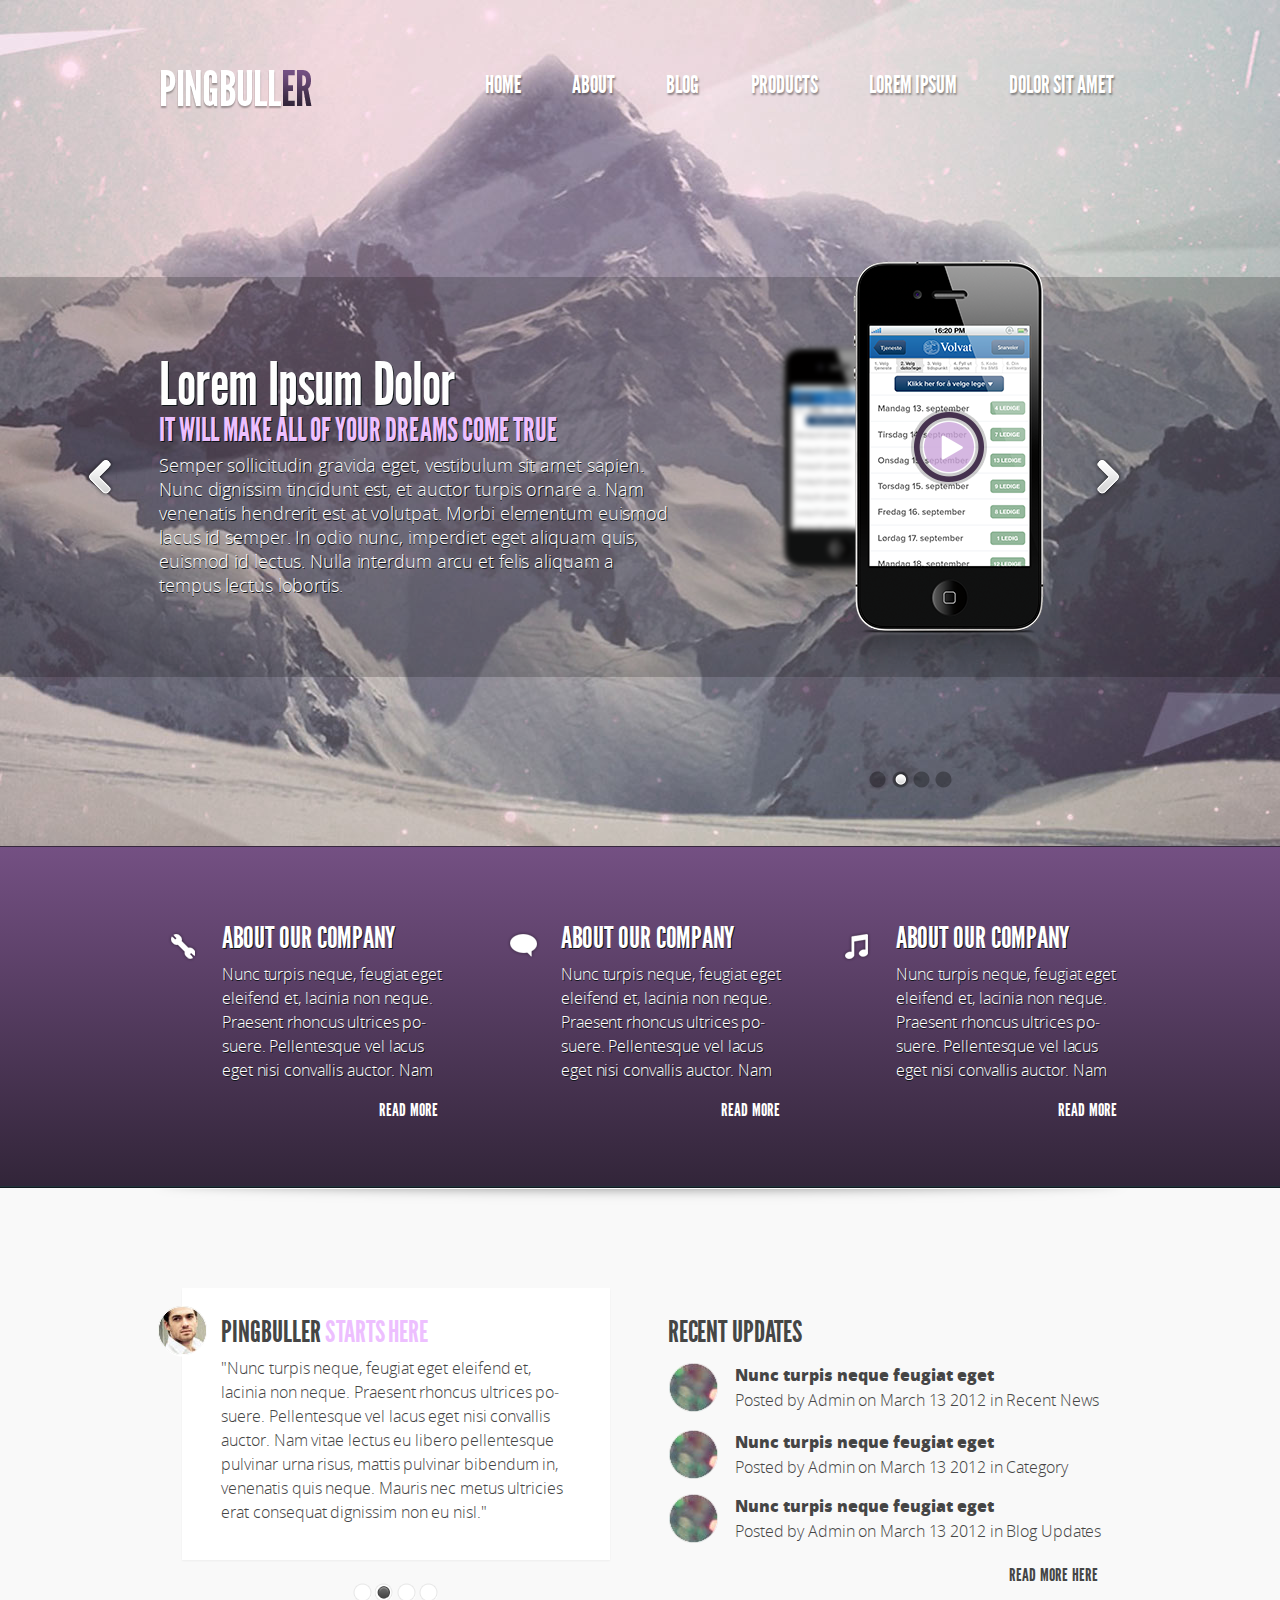
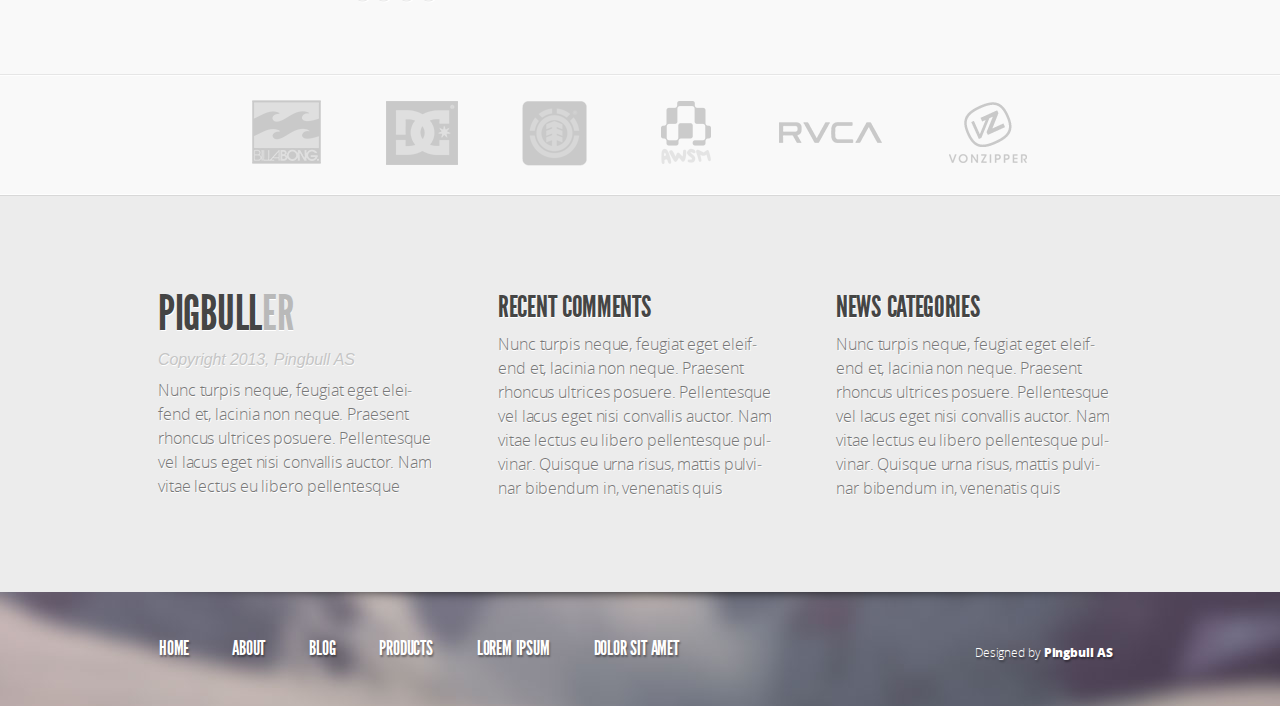
==== commit 26b29efd: "edit" ====
--- a/index.html
+++ b/index.html
@@ -4,10 +4,7 @@
 	<meta charset="UTF-8">
 	<meta name="viewport" content="width=device-width; initial-scale=1.0">
 	<title>Homework-9(Finish!)</title>
-<<<<<<< HEAD
 	
-=======
->>>>>>> 4bdf8e6d2a8fb4c810160f1059b0dd6b92049110
 	<link rel="stylesheet" href="css/style.css">
 	<link rel="stylesheet" href="css/style_320.css">
 	<link rel="stylesheet" href="css/style_480.css">
@@ -15,15 +12,9 @@
 	<link rel="stylesheet" href="css/style_960.css">
 	<!--[if lt IE 9]>
 		<script src="js/html5shiv.js"></script>
-<<<<<<< HEAD
 	    <script src="js/css3-mediaqueries.js" type="text/javascript"></script>
 	    <link rel="stylesheet" href="css/style_ie8.css">
 	 <![endif]-->
-=======
-	    <script src="js/css3-mediaqueries.js"></script>
-	    <link rel="stylesheet" href="css/style_ie8.css">
-	    <![endif]-->
->>>>>>> 4bdf8e6d2a8fb4c810160f1059b0dd6b92049110
 	  </head>
 	  <body>
 	  	
@@ -32,11 +23,7 @@
 
 	  			<div class="header-logo">
 	  				<a href="#">
-<<<<<<< HEAD
 	  					<img src="img/logo.png" alt="">
-=======
-	  					<img src="/img/logo.png" alt="">
->>>>>>> 4bdf8e6d2a8fb4c810160f1059b0dd6b92049110
 	  				</a>
 	  			</div>
 
@@ -73,7 +60,6 @@
 	  				<a href="#" class="slider__next"></a>
 
 	  				<div class="slider__nav">
-<<<<<<< HEAD
 	  					<label class="slider__nav-item" for="slider-radio-1">
 	  						<input type="radio" name="slider-radio" id="slider-radio-1">
 	  						<span></span>
@@ -94,14 +80,6 @@
 
 
 
-=======
-	  					<a href="#" class="slider__nav-item"></a>
-	  					<a href="#" class="slider__nav-item slider__nav-item--active"></a>
-	  					<a href="#" class="slider__nav-item"></a>
-	  					<a href="#" class="slider__nav-item"></a>
-	  				</div>
-
->>>>>>> 4bdf8e6d2a8fb4c810160f1059b0dd6b92049110
 	  			</div>
 	  		</div>
 
@@ -149,7 +127,6 @@
 	  			</section>
 
 	  			<div class="starts__nav">
-<<<<<<< HEAD
 	  				<label class="starts__nav-item" for="starts-radio-1">
 	  						<input type="radio" name="starts-radio" id="starts-radio-1">
 	  						<span></span>
@@ -166,12 +143,6 @@
 	  						<input type="radio" name="starts-radio" id="starts-radio-4">
 	  						<span></span>
 	  				</label>
-=======
-	  				<div class="starts__nav-item"></div>
-	  				<div class="starts__nav-item starts__nav-item--active"></div>
-	  				<div class="starts__nav-item"></div>
-	  				<div class="starts__nav-item"></div>
->>>>>>> 4bdf8e6d2a8fb4c810160f1059b0dd6b92049110
 	  			</div>
 
 	  		</div>
@@ -249,7 +220,6 @@
 	  		</div>
 	  	</footer>
 
-<<<<<<< HEAD
 <!--[if lt IE 9]>
 		
 		<script src="http://code.jquery.com/jquery-1.10.2.min.js" type="text/javascript"></script>
@@ -262,9 +232,5 @@
 	    <![endif]-->
 	  	
 
-=======
-
-	  	
->>>>>>> 4bdf8e6d2a8fb4c810160f1059b0dd6b92049110
 	  </body>
 	  </html>--- a/css/style_320.css
+++ b/css/style_320.css
@@ -62,15 +62,9 @@
 	.header-menu__submenu a{
 		display: block;
 		position: relative;
-<<<<<<< HEAD
 		height: 31px;
 		padding-top: 9px;
 		box-sizing: content-box;
-=======
-		height: 42px;
-		padding-top: 9px;
-		box-sizing: border-box;
->>>>>>> 4bdf8e6d2a8fb4c810160f1059b0dd6b92049110
 		border-top: 1px solid #523e5a;
 		border-bottom: 1px solid #36283e;
 		text-align: center;
@@ -141,7 +135,6 @@
 	}
 	.slider__nav-item {
 		display: inline-block; 
-<<<<<<< HEAD
 		margin-right: 3px;
 		cursor: pointer;
 	position: relative;
@@ -162,29 +155,6 @@
 	}
 	.slider__nav-item input.checked + span {
 		background: url(../img/slider-nav.png) -21px 0;
-=======
-		width: 17px;
-		height: 17px;
-		margin-right: 5px;
-		background: rgba(0,0,0,0.3);
-		border-radius: 50%;
-		position: relative;
-		box-sizing: border-box;
-	}
-	.slider__nav-item--active:before {
-		content: '';
-		position: absolute;
-		left: 3px;
-		top: 3px;
-		width: 9px;
-		height: 9px;
-		background: -moz-linear-gradient(top, rgba(255,255,255,1) 0%, rgba(212,212,212,1) 100%);
-		background-image: linear-gradient(to top, #d4d4d4 0%, white 100%);
-		border: 1px solid white;
-		box-shadow: 0 0 5px rgba(0, 0, 0, 0.8);
-		border-radius: 50%;
-		box-sizing: content-box;
->>>>>>> 4bdf8e6d2a8fb4c810160f1059b0dd6b92049110
 	}
 	.slider__prev {
 		position: absolute;
@@ -335,12 +305,7 @@
 		word-spacing: -0.5px;
 	}
 	.starts__nav {
-<<<<<<< HEAD
 		padding-left: 141px;
-=======
-		padding-left: 48px;
-		text-align: center;
->>>>>>> 4bdf8e6d2a8fb4c810160f1059b0dd6b92049110
 		margin-top: 17px;
 		font-size: 0;
 		position: relative;
@@ -348,7 +313,6 @@
 	}
 	.starts__nav-item {
 		display: inline-block; 
-<<<<<<< HEAD
 		margin-right: 2px;
 		cursor: pointer;
 	}
@@ -368,40 +332,11 @@
 	}
 	.starts__nav-item input.checked + span {
 		background: url(../img/starts-nav.png) -23px 0;
-=======
-		width: 19px;
-		height: 19px;
-		margin-right: 3px;
-		border: 1px solid #e6e6e6;
-		box-shadow: 1px 1.7px 0 white;
-		background-color: #fff;
-		border-radius: 50%;
-		position: relative;
-		box-sizing: border-box;
-
-	}
-	.starts__nav-item--active:before {
-		content: '';
-		position: absolute;
-		left: 2px;
-		top: 2px;
-		width: 13px;
-		height: 13px;
-		background: -moz-linear-gradient(top, rgba(106,106,106,1) 0%, rgba(69,69,69,1) 100%);
-		background-image: linear-gradient(to top, #454545 0%, #6a6a6a 100%);
-		border: 1px solid #454545;
-		border-radius: 50%;
-		box-sizing: border-box;
->>>>>>> 4bdf8e6d2a8fb4c810160f1059b0dd6b92049110
 	}
 
 	.recent {
 		padding-top: 40px;
-<<<<<<< HEAD
 		padding-bottom: 85px;
-=======
-		padding-bottom: 86px;
->>>>>>> 4bdf8e6d2a8fb4c810160f1059b0dd6b92049110
 	}
 	.recent__header {
 		padding: 0 19px;
--- a/css/style_480.css
+++ b/css/style_480.css
@@ -63,15 +63,9 @@
 	.header-menu__submenu a{
 		display: block;
 		position: relative;
-<<<<<<< HEAD
 		height: 31px;
 		padding-top: 9px;
 		box-sizing: content-box;
-=======
-		height: 42px;
-		padding-top: 9px;
-		box-sizing: border-box;
->>>>>>> 4bdf8e6d2a8fb4c810160f1059b0dd6b92049110
 		border-top: 1px solid #523e5a;
 		border-bottom: 1px solid #36283e;
 		text-align: center;
@@ -151,7 +145,6 @@
 	}
 	.slider__nav-item {
 		display: inline-block; 
-<<<<<<< HEAD
 		margin-right: 3px;
 		cursor: pointer;
 	position: relative;
@@ -172,29 +165,6 @@
 	}
 	.slider__nav-item input.checked + span {
 		background: url(../img/slider-nav.png) -21px 0;
-=======
-		width: 17px;
-		height: 17px;
-		margin-right: 5px;
-		background: rgba(0,0,0,0.3);
-		border-radius: 50%;
-		position: relative;
-		box-sizing: border-box;
-	}
-	.slider__nav-item--active:before {
-		content: '';
-		position: absolute;
-		left: 3px;
-		top: 3px;
-		width: 9px;
-		height: 9px;
-		background: -moz-linear-gradient(top, rgba(255,255,255,1) 0%, rgba(212,212,212,1) 100%);
-		background-image: linear-gradient(to top, #d4d4d4 0%, white 100%);
-		border: 1px solid white;
-		box-shadow: 0 0 5px rgba(0, 0, 0, 0.8);
-		border-radius: 50%;
-		box-sizing: content-box;
->>>>>>> 4bdf8e6d2a8fb4c810160f1059b0dd6b92049110
 	}
 	.slider__prev {
 		position: absolute;
@@ -348,7 +318,6 @@
 		word-spacing: -0.5px;
 	}
 	.starts__nav {
-<<<<<<< HEAD
 		padding-left: 205px;
 		margin-top: 23px;
 		font-size: 0;
@@ -378,41 +347,6 @@
 
 	.recent {
 		padding-top: 33px;
-=======
-		padding-left: 11px;
-		text-align: center;
-		margin-top: 23px;
-	}
-	.starts__nav-item {
-		display: inline-block; 
-		width: 19px;
-		height: 19px;
-		margin-right: -2px;
-		border: 1px solid #e6e6e6;
-		box-shadow: 1px 1.7px 0 white;
-		background-color: #fff;
-		border-radius: 50%;
-		position: relative;
-		box-sizing: border-box;
-
-	}
-	.starts__nav-item--active:before {
-		content: '';
-		position: absolute;
-		left: 2px;
-		top: 2px;
-		width: 13px;
-		height: 13px;
-		background: -moz-linear-gradient(top, rgba(106,106,106,1) 0%, rgba(69,69,69,1) 100%);
-		background-image: linear-gradient(to top, #454545 0%, #6a6a6a 100%);
-		border: 1px solid #454545;
-		border-radius: 50%;
-		box-sizing: border-box;
-	}
-
-	.recent {
-		padding-top: 40px;
->>>>>>> 4bdf8e6d2a8fb4c810160f1059b0dd6b92049110
 		padding-bottom: 86px;
 	}
 	.recent__header {
--- a/css/style_768.css
+++ b/css/style_768.css
@@ -31,10 +31,7 @@
 		text-shadow: 1px 1.7px 2px rgba(0, 0, 0, 0.4);
 		text-decoration: none;
 		border-bottom: 2px solid transparent;
-<<<<<<< HEAD
 		word-spacing: -2px;
-=======
->>>>>>> 4bdf8e6d2a8fb4c810160f1059b0dd6b92049110
 	}
 	.header-menu a:hover{
 		border-bottom: 2px solid #edbfff;
@@ -49,17 +46,12 @@
 		list-style: none;
 	}
 .header-menu__item-1 {
-<<<<<<< HEAD
 		padding-left: 35px;
-=======
-		padding-left: 36px;
->>>>>>> 4bdf8e6d2a8fb4c810160f1059b0dd6b92049110
 	}
 	.header-menu__item-2 {
 		padding-left: 36px;
 	}
 	.header-menu__item-3 {
-<<<<<<< HEAD
 		padding-left: 35px;
 	}
 	.header-menu__item-4 {
@@ -68,16 +60,6 @@
 	.header-menu__item-5 {
 		position: relative;
 		left: 36px;
-=======
-		padding-left: 37px;
-	}
-	.header-menu__item-4 {
-		padding-left: 36px;
-	}
-	.header-menu__item-5 {
-		position: relative;
-		left: 37px;
->>>>>>> 4bdf8e6d2a8fb4c810160f1059b0dd6b92049110
 	}
 
 	.slider {
@@ -130,7 +112,6 @@
 	}
 	.slider__nav-item {
 		display: inline-block; 
-<<<<<<< HEAD
 		margin-right: 3px;
 		cursor: pointer;
 	position: relative;
@@ -151,29 +132,6 @@
 	}
 	.slider__nav-item input.checked + span {
 		background: url(../img/slider-nav.png) -21px 0;
-=======
-		width: 17px;
-		height: 17px;
-		margin-right: 5px;
-		background: rgba(0,0,0,0.3);
-		border-radius: 50%;
-		position: relative;
-		box-sizing: border-box;
-	}
-	.slider__nav-item--active:before {
-		content: '';
-		position: absolute;
-		left: 3px;
-		top: 3px;
-		width: 9px;
-		height: 9px;
-		background: -moz-linear-gradient(top, rgba(255,255,255,1) 0%, rgba(212,212,212,1) 100%);
-		background-image: linear-gradient(to top, #d4d4d4 0%, white 100%);
-		border: 1px solid white;
-		box-shadow: 0 0 5px rgba(0, 0, 0, 0.8);
-		border-radius: 50%;
-		box-sizing: content-box;
->>>>>>> 4bdf8e6d2a8fb4c810160f1059b0dd6b92049110
 	}
 	.slider__prev {
 		position: absolute;
@@ -331,7 +289,6 @@
 
 	}
 	.starts__nav {
-<<<<<<< HEAD
 		padding-left: 156px;
 		margin-top: 23px;
 		font-size: 0;
@@ -360,39 +317,6 @@
 	}
 
 
-=======
-		padding-left: 40px;
-		text-align: center;
-		margin-top: 23px;
-	}
-	.starts__nav-item {
-		display: inline-block; 
-		width: 19px;
-		height: 19px;
-		margin-right: -2px;
-		border: 1px solid #e6e6e6;
-		box-shadow: 1px 1.7px 0 white;
-		background-color: #fff;
-		border-radius: 50%;
-		position: relative;
-		box-sizing: border-box;
-
-	}
-	.starts__nav-item--active:before {
-		content: '';
-		position: absolute;
-		left: 2px;
-		top: 2px;
-		width: 13px;
-		height: 13px;
-		background: -moz-linear-gradient(top, rgba(106,106,106,1) 0%, rgba(69,69,69,1) 100%);
-		background-image: linear-gradient(to top, #454545 0%, #6a6a6a 100%);
-		border: 1px solid #454545;
-		border-radius: 50%;
-		box-sizing: border-box;
-	}
-
->>>>>>> 4bdf8e6d2a8fb4c810160f1059b0dd6b92049110
 	.recent {
 		display: inline-block;
 		vertical-align: top;
@@ -459,11 +383,7 @@
 
 	.recent-after-line {
 		height: 0;
-<<<<<<< HEAD
 		margin-top: 59px;
-=======
-		margin-top: 66px;
->>>>>>> 4bdf8e6d2a8fb4c810160f1059b0dd6b92049110
 		border-top: 1px solid #e6e6e6;
 		border-bottom: 1px solid #fefefe;
 	}
--- a/css/style_960.css
+++ b/css/style_960.css
@@ -109,7 +109,6 @@
 	}
 	.slider__nav {
 		position: absolute;
-<<<<<<< HEAD
 		bottom: -107px;
     left: 709px;
 		font-size: 0;
@@ -138,36 +137,6 @@
 		background: url(../img/slider-nav.png) -21px 0;
 	}
 	
-=======
-		bottom: -104px;
-		left: 709px;
-		font-size: 0;
-	}
-	.slider__nav-item {
-		position: relative;
-		display: inline-block; 
-		width: 17px;
-		height: 17px;
-		margin-right: 5px;
-		background: rgba(0,0,0,0.3);
-		border-radius: 50%;
-		box-sizing: border-box;
-	}
-	.slider__nav-item--active:before {
-		content: '';
-		position: absolute;
-		left: 3px;
-		top: 3px;
-		width: 9px;
-		height: 9px;
-		background: -moz-linear-gradient(top, rgba(255,255,255,1) 0%, rgba(212,212,212,1) 100%);
-		background: linear-gradient(to top, #d4d4d4 0%, white 100%);
-		border: 1px solid white;
-		box-shadow: 0 0 5px rgba(0, 0, 0, 0.8);
-		border-radius: 50%;
-		box-sizing: content-box;
-	}
->>>>>>> 4bdf8e6d2a8fb4c810160f1059b0dd6b92049110
 	.slider__prev {
 		position: absolute;
 		width: 32px;
@@ -331,7 +300,6 @@
 		word-spacing: -0.5px;
 	}
 	.starts__nav {
-<<<<<<< HEAD
 		padding-left: 193px;
 		margin-top: 23px;
 		font-size: 0;
@@ -357,37 +325,6 @@
 	}
 	.starts__nav-item input.checked + span {
 		background: url(../img/starts-nav.png) -23px 0;
-=======
-		padding-left: 19px;
-		text-align: center;
-		margin-top: 23px;
-	}
-	.starts__nav-item {
-		display: inline-block; 
-		width: 19px;
-		height: 19px;
-		margin-right: -2px;
-		border: 1px solid #e6e6e6;
-		box-shadow: 1px 1.7px 0 white;
-		background-color: #fff;
-		border-radius: 50%;
-		position: relative;
-		box-sizing: border-box;
-
-	}
-	.starts__nav-item--active:before {
-		content: '';
-		position: absolute;
-		left: 2px;
-		top: 2px;
-		width: 13px;
-		height: 13px;
-		background: -moz-linear-gradient(top, rgba(106,106,106,1) 0%, rgba(69,69,69,1) 100%);
-		background-image: linear-gradient(to top, #454545 0%, #6a6a6a 100%);
-		border: 1px solid #454545;
-		border-radius: 50%;
-		box-sizing: border-box;
->>>>>>> 4bdf8e6d2a8fb4c810160f1059b0dd6b92049110
 	}
 
 	.recent {
@@ -454,11 +391,7 @@
 
 	.recent-after-line {
 		height: 0;
-<<<<<<< HEAD
 		margin-top: 59px;
-=======
-		margin-top: 65px;
->>>>>>> 4bdf8e6d2a8fb4c810160f1059b0dd6b92049110
 		border-top: 1px solid #e6e6e6;
 		border-bottom: 1px solid #fefefe;
 	}
--- a/css/style_ie8.css
+++ b/css/style_ie8.css
@@ -1,26 +1,8 @@
 
 @media screen and (min-width: 320px) {
-<<<<<<< HEAD
 	.slider {
 		filter: progid:DXImageTransform.Microsoft.gradient( startColorstr='#33000000', endColorstr='#33000000',GradientType=0 );
 	}
-=======
-	.header-logo img{
-		border: 0;
-	}
-	.slider {
-		filter: progid:DXImageTransform.Microsoft.gradient( startColorstr='#33000000', endColorstr='#33000000',GradientType=0 );
-	}
-	.slider__nav-item {
-		background: url(../img/slider-nav.png);
-	}
-	.slider__nav-item--active {
-		background: url(../img/slider-nav-active.png);
-	}
-	.slider__nav-item--active:before {
-		display: none;
-	}
->>>>>>> 4bdf8e6d2a8fb4c810160f1059b0dd6b92049110
 	.about { 
 		filter: progid:DXImageTransform.Microsoft.gradient( startColorstr='#745083', endColorstr='#322539',GradientType=0 );
 	}
@@ -33,23 +15,6 @@
 	.starts__photo {
 		behavior: url(/PIE.htc);
 	}
-<<<<<<< HEAD
-=======
-
-	.starts__nav-item {
-		width: 21px;
-		height: 21px;
-		background: url(../img/starts-nav.png);
-		border: none;
-
-	}
-	.starts__nav-item--active {
-		background: url(../img/starts-nav-active.png);
-	}
-	.starts__nav-item--active:before {
-		display: none;
-	}
->>>>>>> 4bdf8e6d2a8fb4c810160f1059b0dd6b92049110
 	.recent__title {
 		overflow: visible;
 	}
@@ -93,24 +58,15 @@
 	.header-menu:hover {
 		filter: progid:DXImageTransform.Microsoft.gradient( startColorstr='#e636293e', endColorstr='#e636293e',GradientType=0 );
 	}
-<<<<<<< HEAD
-=======
-	.header-menu ul li{ 
-		margin-top: -25px; 
-	}
->>>>>>> 4bdf8e6d2a8fb4c810160f1059b0dd6b92049110
 	.header-menu__submenu a:after {
 		display: none;
 	}
 	.header-menu__submenu a:hover:after {
 		display: block;
 	}
-<<<<<<< HEAD
 	.header-menu__submenu a:hover {
 		filter: progid:DXImageTransform.Microsoft.gradient( startColorstr='#4d000000', endColorstr='#4d000000',GradientType=0 );
 	}
-=======
->>>>>>> 4bdf8e6d2a8fb4c810160f1059b0dd6b92049110
 }
 
 @media screen and (max-width: 479px) {
@@ -120,25 +76,16 @@
 	.header-menu:hover {
 		filter: progid:DXImageTransform.Microsoft.gradient( startColorstr='#e636293e', endColorstr='#e636293e',GradientType=0 );
 	}
-<<<<<<< HEAD
 	
-=======
-	.header-menu ul li{ 
-		margin-top: -25px; 
-	}
->>>>>>> 4bdf8e6d2a8fb4c810160f1059b0dd6b92049110
 	.header-menu__submenu a:after {
 		display: none;
 	}
 	.header-menu__submenu a:hover:after {
 		display: block;
 	}
-<<<<<<< HEAD
 	.header-menu__submenu a:hover {
 		filter: progid:DXImageTransform.Microsoft.gradient( startColorstr='#4d000000', endColorstr='#4d000000',GradientType=0 );
 	}
-=======
->>>>>>> 4bdf8e6d2a8fb4c810160f1059b0dd6b92049110
 	.recent__title {
 		overflow: hidden;
 	}
